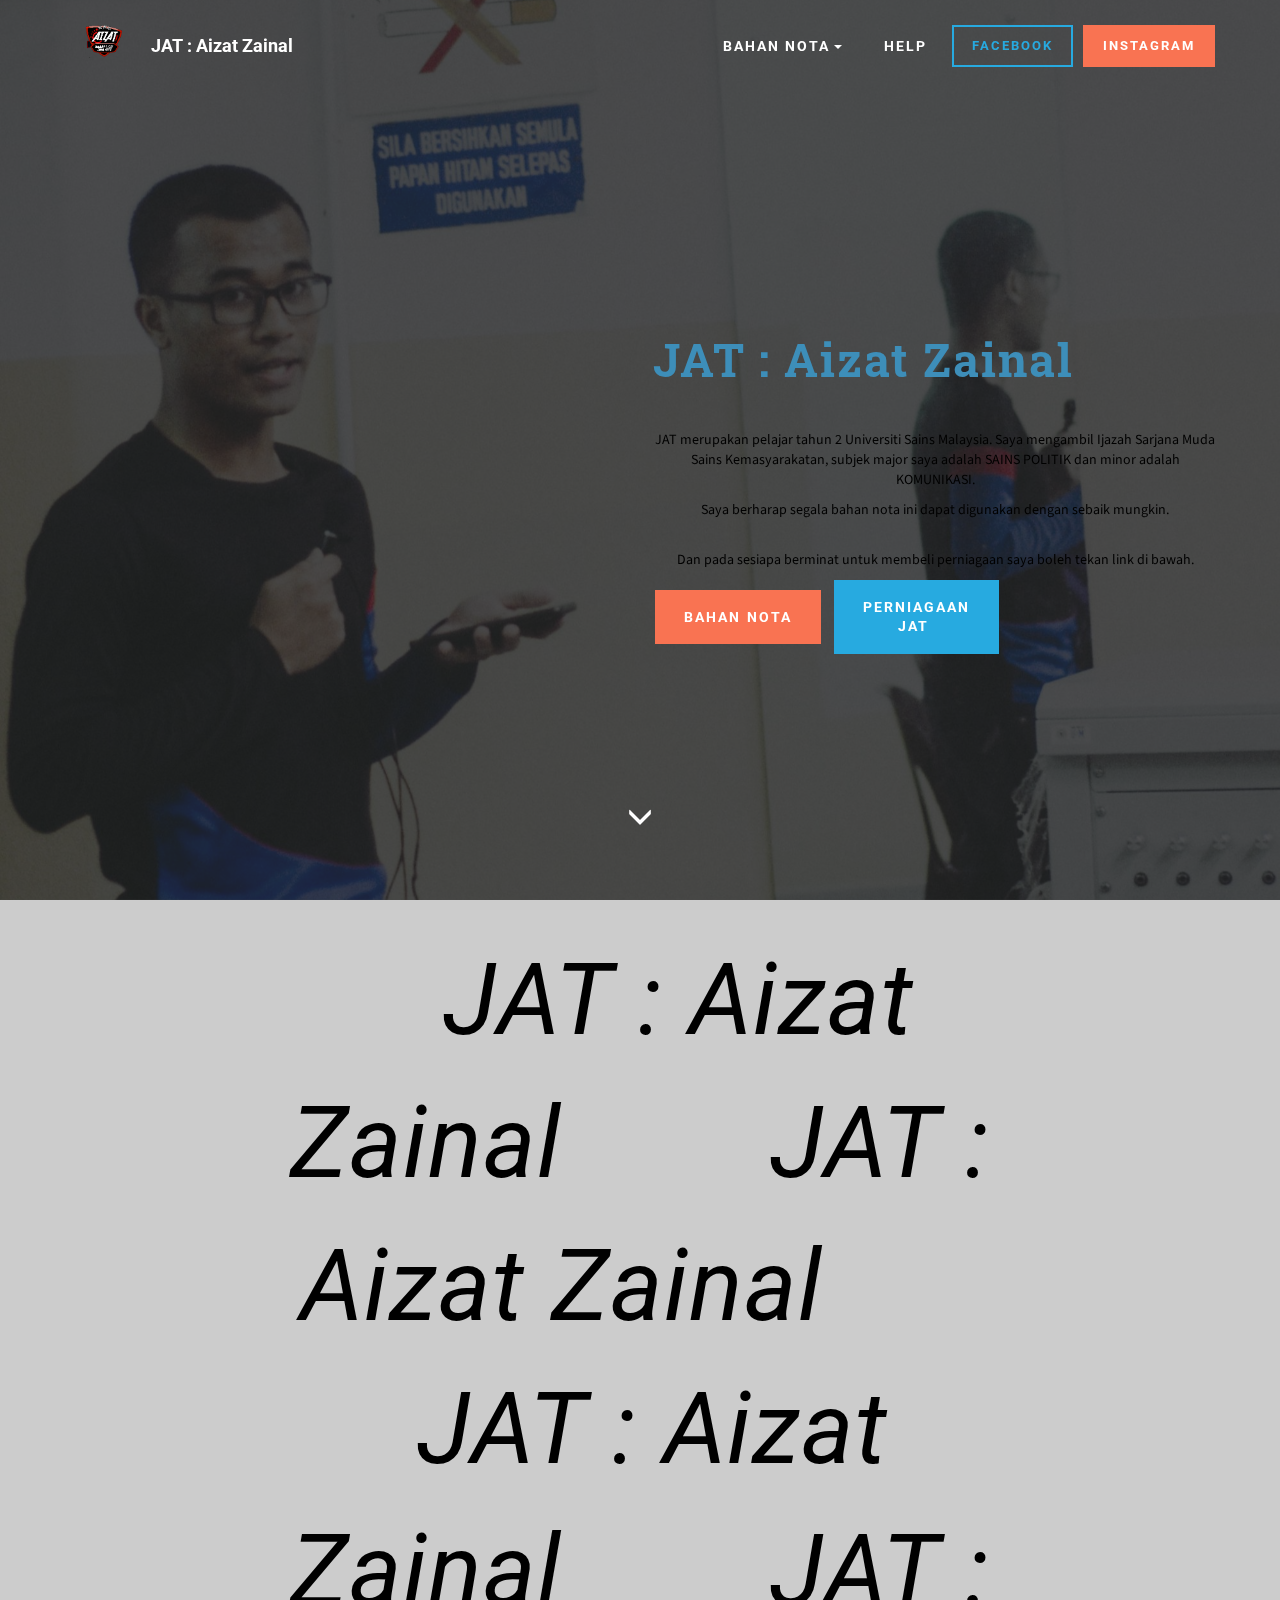
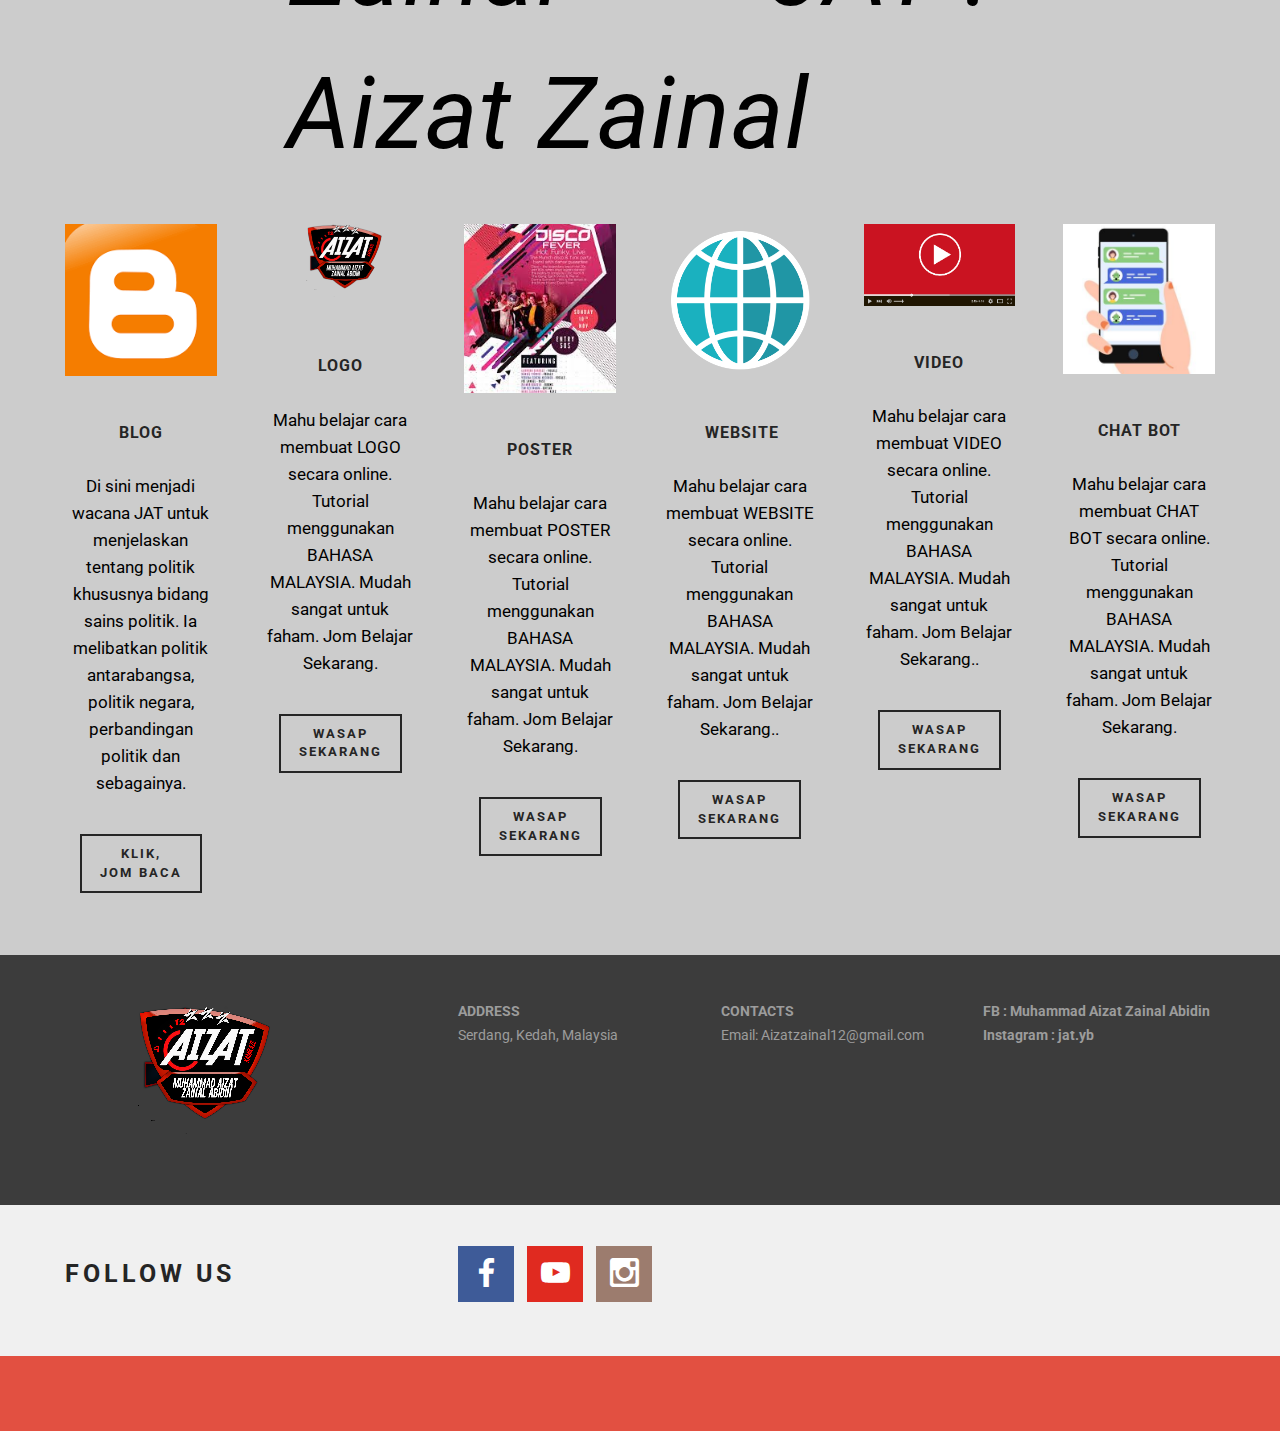
==== index.html @ 5723754a "create github pages" ====
<!DOCTYPE html>
<html >
<head>
  <!-- Site made with Mobirise Website Builder v4.5.1, https://mobirise.com -->
  <meta charset="UTF-8">
  <meta http-equiv="X-UA-Compatible" content="IE=edge">
  <meta name="generator" content="Mobirise v4.5.1, mobirise.com">
  <meta name="viewport" content="width=device-width, initial-scale=1, minimum-scale=1">
  <meta name="description" content="">
  <title>Home</title>
  <link rel="stylesheet" href="https://fonts.googleapis.com/css?family=Roboto:700,400&subset=cyrillic,latin,greek,vietnamese">
  <link rel="stylesheet" href="assets/bootstrap/css/bootstrap.min.css">
  <link rel="stylesheet" href="assets/animate.css/animate.min.css">
  <link rel="stylesheet" href="assets/socicon/css/socicon.min.css">
  <link rel="stylesheet" href="assets/mobirise/css/style.css">
  <link rel="stylesheet" href="assets/dropdown-menu/style.css">
  <link rel="stylesheet" href="assets/mobirise/css/mbr-additional.css" type="text/css">
  
  
  
</head>
<body>
<section id="dropdown-menu-2btn-x" data-rv-view="0">

    <nav class="navbar navbar-dropdown transparent navbar-fixed-top bg-color">

        <div class="container">

            <div class="navbar-brand">
                <a href="https://mobirise.com" class="navbar-logo"><img src="assets/images/fox-logo-201711-227x128.png" alt="Mobirise"></a>
                <a class="text-white" href="https://www.wasap.my/+60109308264/NakBeliPakej">JAT : Aizat Zainal</a>
            </div>

            <button class="navbar-toggler pull-xs-right hidden-md-up" type="button" data-toggle="collapse" data-target="#exCollapsingNavbar">
                <div class="hamburger-icon"></div>
            </button>

            <ul class="nav-dropdown collapse pull-xs-right navbar-toggleable-sm nav navbar-nav" id="exCollapsingNavbar"><li class="nav-item dropdown"><a class="nav-link link dropdown-toggle" data-toggle="dropdown-submenu" href="https://mobirise.com/" aria-expanded="false">BAHAN NOTA</a><div class="dropdown-menu"><a class="dropdown-item" href="https://www.instagram.com/jat.yb/" aria-expanded="false">Maklumat Asas</a><a class="dropdown-item" href="https://drive.google.com/drive/folders/1e130sxqQwkYbFBSsS0nsCNmseKfwmS9g?usp=sharing" aria-expanded="false">Semester 1</a><a class="dropdown-item" href="https://drive.google.com/drive/folders/1V8mZpoz5y2hPV5j1TXIXV9mmlys5x0Ns?usp=sharing" aria-expanded="false">Semester 2</a></div></li><li class="nav-item"><a class="nav-link link" href="https://www.facebook.com/aizat.zainalabidin.9">HELP</a></li><li class="nav-item nav-btn"><a class="nav-link btn btn-info-outline btn-info" href="https://www.facebook.com/aizat.zainalabidin.9">FACEBOOK</a></li><li class="nav-item nav-btn"><a class="nav-link btn btn-danger" href="https://www.instagram.com/jat.yb/">INSTAGRAM</a></li></ul>

        </div>

    </nav>

</section>

<section class="engine"><a href="https://mobirise.co/k">bootstrap templates</a></section><section class="mbr-box mbr-section mbr-section--relative mbr-section--fixed-size mbr-section--full-height mbr-section--bg-adapted mbr-parallax-background" id="header1-i" data-rv-view="4" style="background-image: url(assets/images/dsc-5842-1999x2811.jpg);">
    <div class="mbr-box__magnet mbr-box__magnet--sm-padding mbr-box__magnet--center-left mbr-after-navbar">
        <div class="mbr-overlay" style="opacity: 0.8; background-color: rgb(34, 34, 34);"></div>
        <div class="mbr-box__container mbr-section__container container">
            <div class="mbr-box mbr-box--stretched"><div class="mbr-box__magnet mbr-box__magnet--center-left">
                <div class="row"><div class=" col-sm-6 col-sm-offset-6">
                    <div class="mbr-hero animated fadeInUp">
                        <h1 class="mbr-hero__text">JAT : Aizat Zainal</h1>
                        <p class="mbr-hero__subtext"></p><p>JAT merupakan pelajar tahun 2 Universiti Sains Malaysia. Saya mengambil Ijazah Sarjana Muda Sains Kemasyarakatan, subjek major saya adalah SAINS POLITIK dan minor adalah KOMUNIKASI. </p><p>Saya berharap segala bahan nota ini dapat digunakan dengan sebaik mungkin.</p><br><p>Dan pada sesiapa berminat untuk membeli perniagaan saya boleh tekan link di bawah.</p><p></p>
                    </div>
                    <div class="mbr-buttons btn-inverse mbr-buttons--left"><a class="mbr-buttons__btn btn btn-lg btn-danger animated fadeInUp delay" href="https://drive.google.com/drive/folders/1tAUF2OPW4kNA97mAKn4qL-9n0m56asul?usp=sharing">BAHAN NOTA</a> <a class="mbr-buttons__btn btn btn-lg animated fadeInUp delay btn-info" href="https://www.wasap.my/+60109308264/NakBeliPakej">PERNIAGAAN<br>JAT&nbsp;<br></a></div>
                </div></div>
            </div></div>
        </div>
        <div class="mbr-arrow mbr-arrow--floating text-center">
            <div class="mbr-section__container container">
                <a class="mbr-arrow__link" href="#features1-w"><i class="glyphicon glyphicon-menu-down"></i></a>
            </div>
        </div>
    </div>
</section>

<section class="mbr-section mbr-section--relative mbr-section--fixed-size" id="features1-w" data-rv-view="7" style="background-color: rgb(204, 204, 204);">
    
    <div class="mbr-section__container mbr-section__container--std-top-padding mbr-section__container--sm-bot-padding mbr-section-title container" style="padding-top: 31px;">
        <div class="mbr-header mbr-header--center mbr-header--wysiwyg row">
            <div class="col-sm-8 col-sm-offset-2">
                <h3 class="mbr-header__text"></h3>
                <p class="mbr-header__subtext"><strong>&nbsp; &nbsp;</strong>JAT : Aizat Zainal &nbsp; &nbsp; &nbsp; &nbsp;JAT : Aizat Zainal &nbsp; &nbsp; &nbsp; &nbsp;JAT : Aizat Zainal &nbsp; &nbsp; &nbsp; &nbsp;JAT : Aizat Zainal &nbsp; &nbsp; &nbsp;&nbsp;</p>
            </div>
        </div>
    </div>
    <div class="mbr-section__container container">
        <div class="mbr-section__row row">
            <div class="mbr-section__col col-xs-12 col-lg-2 col-md-4 col-sm-6">
                <div class="mbr-section__container mbr-section__container--center mbr-section__container--middle">
                    <figure class="mbr-figure"><a href="https://jatyb.blogspot.com/2019/05/pilihanraya-indonesia-2019.html"><img src="assets/images/download-225x225.png" class="mbr-figure__img"></a></figure>
                </div>
                <div class="mbr-section__container mbr-section__container--middle">
                    <div class="mbr-header mbr-header--reduce mbr-header--center mbr-header--wysiwyg">
                        <h3 class="mbr-header__text">BLOG</h3>
                    </div>
                </div>
                <div class="mbr-section__container mbr-section__container--middle">
                    <div class="mbr-article mbr-article--wysiwyg">
                        <p>Di sini menjadi wacana JAT untuk menjelaskan tentang politik khususnya bidang sains politik. Ia melibatkan politik antarabangsa, politik negara, perbandingan politik dan sebagainya.</p>
                    </div>
                </div>
                <div class="mbr-section__container mbr-section__container--last" style="padding-bottom: 62px;">
                    <div class="mbr-buttons mbr-buttons--center"><a href="https://www.wasap.my/+60109308264/NakBaca" class="mbr-buttons__btn btn btn-wrap btn-xs-lg btn-default">KLIK,<br> JOM BACA<br></a></div>
                </div>
            </div>
            <div class="mbr-section__col col-xs-12 col-lg-2 col-md-4 col-sm-6">
                <div class="mbr-section__container mbr-section__container--center mbr-section__container--middle">
                    <figure class="mbr-figure"><img src="assets/images/fox-logo-201711-600x337.png" class="mbr-figure__img"></figure>
                </div>
                <div class="mbr-section__container mbr-section__container--middle">
                    <div class="mbr-header mbr-header--reduce mbr-header--center mbr-header--wysiwyg">
                        <h3 class="mbr-header__text">LOGO</h3>
                    </div>
                </div>
                <div class="mbr-section__container mbr-section__container--middle">
                    <div class="mbr-article mbr-article--wysiwyg">
                        <p>Mahu belajar cara membuat LOGO secara online. Tutorial menggunakan BAHASA MALAYSIA. Mudah sangat untuk faham. Jom Belajar Sekarang.</p>
                    </div>
                </div>
                <div class="mbr-section__container mbr-section__container--last" style="padding-bottom: 62px;">
                    <div class="mbr-buttons mbr-buttons--center"><a href="https://www.wasap.my/+60109308264/NakBeliPakejLOGO" class="mbr-buttons__btn btn btn-wrap btn-xs-lg btn-default">WASAP<br>SEKARANG<br></a></div>
                </div>
            </div>
            <div class="clearfix visible-sm-block"></div>
            <div class="mbr-section__col col-xs-12 col-lg-2 col-md-4 col-sm-6">
                <div class="mbr-section__container mbr-section__container--center mbr-section__container--middle">
                    <figure class="mbr-figure"><img src="assets/images/images-189x267.jpg" class="mbr-figure__img"></figure>
                </div>
                <div class="mbr-section__container mbr-section__container--middle">
                    <div class="mbr-header mbr-header--reduce mbr-header--center mbr-header--wysiwyg">
                        <h3 class="mbr-header__text">POSTER</h3>
                    </div>
                </div>
                <div class="mbr-section__container mbr-section__container--middle">
                    <div class="mbr-article mbr-article--wysiwyg">
                        <p>Mahu belajar cara membuat POSTER secara online. Tutorial menggunakan BAHASA MALAYSIA. Mudah sangat untuk faham. Jom Belajar Sekarang.<br></p>
                    </div>
                </div>
                <div class="mbr-section__container mbr-section__container--last" style="padding-bottom: 62px;">
                    <div class="mbr-buttons mbr-buttons--center"><a href="https://www.wasap.my/+60109308264/NakBeliPakejPOSTER" class="mbr-buttons__btn btn btn-wrap btn-xs-lg btn-default">WASAP<br>SEKARANG<br></a></div>
                </div>
            </div>
            <div class="clearfix visible-md-block"></div>
            <div class="mbr-section__col col-xs-12 col-lg-2 col-md-4 col-sm-6">
                <div class="mbr-section__container mbr-section__container--center mbr-section__container--middle">
                    <figure class="mbr-figure"><img src="assets/images/unlimited-websites.png" class="mbr-figure__img"></figure>
                </div>
                <div class="mbr-section__container mbr-section__container--middle">
                    <div class="mbr-header mbr-header--reduce mbr-header--center mbr-header--wysiwyg">
                        <h3 class="mbr-header__text">&nbsp;WEBSITE</h3>
                    </div>
                </div>
                <div class="mbr-section__container mbr-section__container--middle">
                    <div class="mbr-article mbr-article--wysiwyg">
                        <p>Mahu belajar cara membuat WEBSITE secara online. Tutorial menggunakan BAHASA MALAYSIA. Mudah sangat untuk faham. Jom Belajar Sekarang..</p>
                    </div>
                </div>
                <div class="mbr-section__container mbr-section__container--last" style="padding-bottom: 62px;">
                    <div class="mbr-buttons mbr-buttons--center"><a href="https://www.wasap.my/+60109308264/NakBeliPakejWEBSITE" class="mbr-buttons__btn btn btn-wrap btn-xs-lg btn-default">WASAP
<br>SEKARANG</a></div>
                </div>
            </div>
            <div class="clearfix visible-sm-block"></div>
            <div class="mbr-section__col col-xs-12 col-lg-2 col-md-4 col-sm-6">
                <div class="mbr-section__container mbr-section__container--center mbr-section__container--middle">
                    <figure class="mbr-figure"><img src="assets/images/screen-shot-2017-10-26-at-16.36.01-526x315.png" class="mbr-figure__img"></figure>
                </div>
                <div class="mbr-section__container mbr-section__container--middle">
                    <div class="mbr-header mbr-header--reduce mbr-header--center mbr-header--wysiwyg">
                        <h3 class="mbr-header__text">VIDEO</h3>
                    </div>
                </div>
                <div class="mbr-section__container mbr-section__container--middle">
                    <div class="mbr-article mbr-article--wysiwyg">
                        <p>Mahu belajar cara membuat VIDEO secara online. Tutorial menggunakan BAHASA MALAYSIA. Mudah sangat untuk faham. Jom Belajar Sekarang..</p>
                    </div>
                </div>
                <div class="mbr-section__container mbr-section__container--last" style="padding-bottom: 62px;">
                    <div class="mbr-buttons mbr-buttons--center"><a href="https://www.wasap.my/+60109308264/NakBeliPakejVIDEO" class="mbr-buttons__btn btn btn-wrap btn-xs-lg btn-default">WASAP
<br>SEKARANG</a></div>
                </div>
            </div>
            <div class="mbr-section__col col-xs-12 col-lg-2 col-md-4 col-sm-6">
                <div class="mbr-section__container mbr-section__container--center mbr-section__container--middle">
                    <figure class="mbr-figure"><img src="assets/images/chatbot.shutterstock-1165649734-400x331.jpg" class="mbr-figure__img"></figure>
                </div>
                <div class="mbr-section__container mbr-section__container--middle">
                    <div class="mbr-header mbr-header--reduce mbr-header--center mbr-header--wysiwyg">
                        <h3 class="mbr-header__text">CHAT BOT</h3>
                    </div>
                </div>
                <div class="mbr-section__container mbr-section__container--middle">
                    <div class="mbr-article mbr-article--wysiwyg">
                        <p>Mahu belajar cara membuat CHAT BOT secara online. Tutorial menggunakan BAHASA MALAYSIA. Mudah sangat untuk faham. Jom Belajar Sekarang.</p>
                    </div>
                </div>
                <div class="mbr-section__container mbr-section__container--last" style="padding-bottom: 62px;">
                    <div class="mbr-buttons mbr-buttons--center"><a href="https://www.wasap.my/+60109308264/NakBeliPakejCHATBOT" class="mbr-buttons__btn btn btn-wrap btn-xs-lg btn-default">WASAP<br>SEKARANG<br></a></div>
                </div>
            </div>
        </div>
    </div>
</section>

<section class="mbr-section mbr-section--relative mbr-section--fixed-size" id="contacts1-u" data-rv-view="10" style="background-color: rgb(60, 60, 60);">
    
    <div class="mbr-section__container container">
        <div class="mbr-contacts mbr-contacts--wysiwyg row" style="padding-top: 45px; padding-bottom: 45px;">
            <div class="col-sm-4">
                <div><img src="assets/images/fox-logo-201711-265x149.png" class="mbr-contacts__img mbr-contacts__img--left"></div>
            </div>
            <div class="col-sm-8">
                <div class="row">
                    <div class="col-sm-4">
                        <p class="mbr-contacts__text"><strong>ADDRESS</strong><br>Serdang, Kedah, Malaysia</p>
                    </div>
                    <div class="col-sm-4">
                        <p class="mbr-contacts__text"><strong>CONTACTS</strong><br>
Email: Aizatzainal12@gmail.com<br><br></p>
                    </div>
                    <div class="col-sm-4"><p class="mbr-contacts__text"><strong>FB : Muhammad Aizat Zainal Abidin</strong></p><p class="mbr-contacts__text"><strong>Instagram : jat.yb</strong></p><ul class="mbr-contacts__list"><li><br></li></ul></div>
                </div>
            </div>
        </div>
    </div>
</section>

<section class="mbr-section mbr-section--relative mbr-section--fixed-size" id="social-buttons2-n" data-rv-view="12" style="background-color: rgb(240, 240, 240);">
    

    <div class="mbr-section__container container">
        <div class="mbr-header mbr-header--inline row" style="padding-top: 40.8px; padding-bottom: 40.8px;">
            <div class="col-sm-4">
                <h3 class="mbr-header__text">FOLLOW US</h3>
            </div>
            <div class="mbr-social-icons mbr-social-icons--style-1 col-sm-8"> <a class="mbr-social-icons__icon socicon-bg-facebook" title="Facebook" target="_blank" href="https://www.facebook.com/aizat.zainalabidin.9"><i class="socicon socicon-facebook"></i></a>  <a class="mbr-social-icons__icon socicon-bg-youtube" title="YouTube" target="_blank" href="https://www.facebook.com/aizat.zainalabidin.9"><i class="socicon socicon-youtube"></i></a> <a class="mbr-social-icons__icon socicon-bg-instagram" title="Instagram" target="_blank" href="https://www.instagram.com/jat.yb/"><i class="socicon socicon-instagram"></i></a>      </div>
        </div>
    </div>
</section>

<footer class="mbr-section mbr-section--relative mbr-section--fixed-size" id="footer1-g" data-rv-view="2" style="background-color: rgb(226, 80, 65);">
    
    <div class="mbr-section__container container">
        <div class="mbr-footer mbr-footer--wysiwyg row" style="padding-top: 36.9px; padding-bottom: 36.9px;">
            <div class="col-sm-12">
                <p class="mbr-footer__copyright"></p>
            </div>
        </div>
    </div>
</footer>


  <script src="assets/web/assets/jquery/jquery.min.js"></script>
  <script src="assets/bootstrap/js/bootstrap.min.js"></script>
  <script src="assets/smooth-scroll/smooth-scroll.js"></script>
  <script src="assets/jarallax/jarallax.js"></script>
  <script src="assets/mobirise/js/script.js"></script>
  <script src="assets/dropdown-menu/script.js"></script>
  
  
</body>
</html>
---- assets/socicon/css/socicon.min.css ----
@charset "UTF-8";@font-face{font-family:"socicon";src:url("../fonts/socicon.eot");src:url("../fonts/socicon.eot?#iefix") format("embedded-opentype"),url("../fonts/socicon.woff") format("woff"),url("../fonts/socicon.ttf") format("truetype"),url("../fonts/socicon.svg#sociconregular") format("svg");font-weight:normal;font-style:normal}.socicon:before{position:relative;top:1px;display:inline-block;font-family:"socicon";font-style:normal;font-weight:normal;line-height:1;text-transform:none !important;-webkit-font-smoothing:antialiased;-moz-osx-font-smoothing:grayscale}.socicon-twitter:before{content:"\e040"}.socicon-facebook:before{content:"\e041"}.socicon-googleplus:before{content:"\e042"}.socicon-pinterest:before{content:"\e043"}.socicon-foursquare:before{content:"\e044"}.socicon-yahoo:before{content:"\e045"}.socicon-skype:before{content:"\e046"}.socicon-yelp:before{content:"\e047"}.socicon-feedburner:before{content:"\e048"}.socicon-linkedin:before{content:"\e049"}.socicon-viadeo:before{content:"\e04a"}.socicon-xing:before{content:"\e04b"}.socicon-myspace:before{content:"\e04c"}.socicon-soundcloud:before{content:"\e04d"}.socicon-spotify:before{content:"\e04e"}.socicon-grooveshark:before{content:"\e04f"}.socicon-mixcloud:before{content:"\e001"}.socicon-lastfm:before{content:"\e050"}.socicon-youtube:before{content:"\e051"}.socicon-vimeo:before{content:"\e052"}.socicon-dailymotion:before{content:"\e053"}.socicon-vine:before{content:"\e054"}.socicon-flickr:before{content:"\e055"}.socicon-500px:before{content:"\e056"}.socicon-instagram:before{content:"\e057"}.socicon-wordpress:before{content:"\e058"}.socicon-tumblr:before{content:"\e059"}.socicon-blogger:before{content:"\e020"}.socicon-technorati:before{content:"\e021"}.socicon-reddit:before{content:"\e022"}.socicon-dribbble:before{content:"\e023"}.socicon-stumbleupon:before{content:"\e024"}.socicon-digg:before{content:"\e025"}.socicon-envato:before{content:"\e026"}.socicon-behance:before{content:"\e027"}.socicon-delicious:before{content:"\e028"}.socicon-deviantart:before{content:"\e029"}.socicon-forrst:before{content:"\e02a"}.socicon-play:before{content:"\e02b"}.socicon-zerply:before{content:"\e02c"}.socicon-wikipedia:before{content:"\e02d"}.socicon-apple:before{content:"\e02e"}.socicon-flattr:before{content:"\e02f"}.socicon-github:before{content:"\e030"}.socicon-friendfeed:before{content:"\e032"}.socicon-newsvine:before{content:"\e033"}.socicon-identica:before{content:"\e034"}.socicon-bebo:before{content:"\e035"}.socicon-zynga:before{content:"\e036"}.socicon-steam:before{content:"\e037"}.socicon-xbox:before{content:"\e038"}.socicon-windows:before{content:"\e039"}.socicon-outlook:before{content:"\e010"}.socicon-coderwall:before{content:"\e011"}.socicon-tripadvisor:before{content:"\e012"}.socicon-appnet:before{content:"\e013"}.socicon-goodreads:before{content:"\e014"}.socicon-tripit:before{content:"\e015"}.socicon-lanyrd:before{content:"\e016"}.socicon-slideshare:before{content:"\e017"}.socicon-buffer:before{content:"\e018"}.socicon-rss:before{content:"\e00b"}.socicon-vkontakte:before{content:"\e01a"}.socicon-disqus:before{content:"\e019"}.socicon-houzz:before{content:"\e00a"}.socicon-mail:before{content:"\e01f"}.socicon-patreon:before{content:"\e01c"}.socicon-paypal:before{content:"\e00c"}.socicon-playstation:before{content:"\e03d"}.socicon-smugmug:before{content:"\e05e"}.socicon-swarm:before{content:"\e003"}.socicon-triplej:before{content:"\e009"}.socicon-yammer:before{content:"\e005"}.socicon-stackoverflow:before{content:"\e007"}.socicon-drupal:before{content:"\e002"}.socicon-odnoklassniki:before{content:"\e00d"}.socicon-android:before{content:"\e03e"}.socicon-meetup:before{content:"\e03c"}.socicon-persona:before{content:"\e008"}.socicon-amazon:before{content:"\e05c"}.socicon-ello:before{content:"\e006"}.socicon-8tracks:before{content:"\e05b"}.socicon-twitch:before{content:"\e05a"}.socicon-airbnb:before{content:"\e00e"}.socicon-pocket:before{content:"\e01e"}.socicon-whatsapp:before{content:"\e01b"}.socicon-storehouse:before{content:"\e01d"}.socicon-icq:before{content:"\e05d"}.socicon-modelmayhem:before{content:"\e000"}.socicon-istock:before{content:"\e004"}.socicon-angellist:before{content:"\e062"}.socicon-periscope:before{content:"\e00f"}.socicon-ravelry:before{content:"\e05f"}.socicon-snapchat:before{content:"\e03f"}.socicon-weibo:before{content:"\e060"}.socicon-douban:before{content:"\e03b"}.socicon-baidu:before{content:"\e061"}.socicon-qq:before{content:"\e03a"}.socicon-renren:before{content:"\e031"}.socicon-ebay:before{content:"\e063"}.socicon-imdb:before{content:"\e064"}.socicon-stayfriends:before{content:"\e065"}.socicon-residentadvisor:before{content:"\e066"}.socicon-google:before{content:"\e067"}.socicon-yandex:before{content:"\e068"}.socicon-sharethis:before{content:"\e069"}.socicon-bandcamp:before{content:"\e06a"}.socicon-itunes:before{content:"\e06b"}.socicon-deezer:before{content:"\e06c"}.socicon-medium:before{content:"\e06d"}.socicon-telegram:before{content:"\e06e"}.socicon-openid:before{content:"\e06f"}.socicon-amplement:before{content:"\e070"}.socicon-bg-twitter{background:#4da7de}.socicon-bg-twitter:hover{background:#4da7de !important}.socicon-bg-facebook{background:#3e5b98}.socicon-bg-facebook:hover{background:#3e5b98 !important}.socicon-bg-googleplus{background:#dd4b39}.socicon-bg-googleplus:hover{background:#dd4b39 !important}.socicon-bg-pinterest{background:#c92619}.socicon-bg-pinterest:hover{background:#c92619 !important}.socicon-bg-foursquare{background:#f94877}.socicon-bg-foursquare:hover{background:#f94877 !important}.socicon-bg-yahoo{background:#6e2a85}.socicon-bg-yahoo:hover{background:#6e2a85 !important}.socicon-bg-skype{background:#28abe3}.socicon-bg-skype:hover{background:#28abe3 !important}.socicon-bg-yelp{background:#c83218}.socicon-bg-yelp:hover{background:#c83218 !important}.socicon-bg-feedburner{background:#fc0}.socicon-bg-feedburner:hover{background:#fc0 !important}.socicon-bg-linkedin{background:#3371b7}.socicon-bg-linkedin:hover{background:#3371b7 !important}.socicon-bg-viadeo{background:#e4a000}.socicon-bg-viadeo:hover{background:#e4a000 !important}.socicon-bg-xing{background:#005a60}.socicon-bg-xing:hover{background:#005a60 !important}.socicon-bg-myspace{background:#323232}.socicon-bg-myspace:hover{background:#323232 !important}.socicon-bg-soundcloud{background:#fe3801}.socicon-bg-soundcloud:hover{background:#fe3801 !important}.socicon-bg-spotify{background:#7bb342}.socicon-bg-spotify:hover{background:#7bb342 !important}.socicon-bg-grooveshark{background:#000}.socicon-bg-grooveshark:hover{background:#000 !important}.socicon-bg-mixcloud{background:#000}.socicon-bg-mixcloud:hover{background:#000 !important}.socicon-bg-lastfm{background:#d41316}.socicon-bg-lastfm:hover{background:#d41316 !important}.socicon-bg-youtube{background:#e02a20}.socicon-bg-youtube:hover{background:#e02a20 !important}.socicon-bg-vimeo{background:#51b5e7}.socicon-bg-vimeo:hover{background:#51b5e7 !important}.socicon-bg-dailymotion{background:#004e72}.socicon-bg-dailymotion:hover{background:#004e72 !important}.socicon-bg-vine{background:#00b389}.socicon-bg-vine:hover{background:#00b389 !important}.socicon-bg-flickr{background:#1e1e1b}.socicon-bg-flickr:hover{background:#1e1e1b !important}.socicon-bg-500px{background:#58a9de}.socicon-bg-500px:hover{background:#58a9de !important}.socicon-bg-instagram{background:#9c7c6e}.socicon-bg-instagram:hover{background:#9c7c6e !important}.socicon-bg-wordpress{background:#464646}.socicon-bg-wordpress:hover{background:#464646 !important}.socicon-bg-tumblr{background:#45556c}.socicon-bg-tumblr:hover{background:#45556c !important}.socicon-bg-blogger{background:#ec661c}.socicon-bg-blogger:hover{background:#ec661c !important}.socicon-bg-technorati{background:#5cb030}.socicon-bg-technorati:hover{background:#5cb030 !important}.socicon-bg-reddit{background:#e74a1e}.socicon-bg-reddit:hover{background:#e74a1e !important}.socicon-bg-dribbble{background:#e84d88}.socicon-bg-dribbble:hover{background:#e84d88 !important}.socicon-bg-stumbleupon{background:#e64011}.socicon-bg-stumbleupon:hover{background:#e64011 !important}.socicon-bg-digg{background:#1d1d1b}.socicon-bg-digg:hover{background:#1d1d1b !important}.socicon-bg-envato{background:#597c3a}.socicon-bg-envato:hover{background:#597c3a !important}.socicon-bg-behance{background:#000}.socicon-bg-behance:hover{background:#000 !important}.socicon-bg-delicious{background:#020202}.socicon-bg-delicious:hover{background:#020202 !important}.socicon-bg-deviantart{background:#c5d200}.socicon-bg-deviantart:hover{background:#c5d200 !important}.socicon-bg-forrst{background:#5b9a68}.socicon-bg-forrst:hover{background:#5b9a68 !important}.socicon-bg-play{background:#000}.socicon-bg-play:hover{background:#000 !important}.socicon-bg-zerply{background:#9dbc7a}.socicon-bg-zerply:hover{background:#9dbc7a !important}.socicon-bg-wikipedia{background:#000}.socicon-bg-wikipedia:hover{background:#000 !important}.socicon-bg-apple{background:#b9bfc1}.socicon-bg-apple:hover{background:#b9bfc1 !important}.socicon-bg-flattr{background:#f67c1a}.socicon-bg-flattr:hover{background:#f67c1a !important}.socicon-bg-github{background:#221e1b}.socicon-bg-github:hover{background:#221e1b !important}.socicon-bg-friendfeed{background:#2f72c4}.socicon-bg-friendfeed:hover{background:#2f72c4 !important}.socicon-bg-newsvine{background:#075b2f}.socicon-bg-newsvine:hover{background:#075b2f !important}.socicon-bg-identica{background:#000}.socicon-bg-identica:hover{background:#000 !important}.socicon-bg-bebo{background:#ef1011}.socicon-bg-bebo:hover{background:#ef1011 !important}.socicon-bg-zynga{background:#dc0606}.socicon-bg-zynga:hover{background:#dc0606 !important}.socicon-bg-steam{background:#171a21}.socicon-bg-steam:hover{background:#171a21 !important}.socicon-bg-xbox{background:#92c83e}.socicon-bg-xbox:hover{background:#92c83e !important}.socicon-bg-windows{background:#00bdf6}.socicon-bg-windows:hover{background:#00bdf6 !important}.socicon-bg-outlook{background:#0072c6}.socicon-bg-outlook:hover{background:#0072c6 !important}.socicon-bg-coderwall{background:#3e8dcc}.socicon-bg-coderwall:hover{background:#3e8dcc !important}.socicon-bg-tripadvisor{background:#4b7e37}.socicon-bg-tripadvisor:hover{background:#4b7e37 !important}.socicon-bg-appnet{background:#494949}.socicon-bg-appnet:hover{background:#494949 !important}.socicon-bg-goodreads{background:#463020}.socicon-bg-goodreads:hover{background:#463020 !important}.socicon-bg-tripit{background:#1982c3}.socicon-bg-tripit:hover{background:#1982c3 !important}.socicon-bg-lanyrd{background:#3c80c9}.socicon-bg-lanyrd:hover{background:#3c80c9 !important}.socicon-bg-slideshare{background:#4ba3a6}.socicon-bg-slideshare:hover{background:#4ba3a6 !important}.socicon-bg-buffer{background:#000}.socicon-bg-buffer:hover{background:#000 !important}.socicon-bg-rss{background:#f26109}.socicon-bg-rss:hover{background:#f26109 !important}.socicon-bg-vkontakte{background:#5a7fa6}.socicon-bg-vkontakte:hover{background:#5a7fa6 !important}.socicon-bg-disqus{background:#2e9fff}.socicon-bg-disqus:hover{background:#2e9fff !important}.socicon-bg-houzz{background:#7cc04b}.socicon-bg-houzz:hover{background:#7cc04b !important}.socicon-bg-mail{background:#000}.socicon-bg-mail:hover{background:#000 !important}.socicon-bg-patreon{background:#e44727}.socicon-bg-patreon:hover{background:#e44727 !important}.socicon-bg-paypal{background:#009cde}.socicon-bg-paypal:hover{background:#009cde !important}.socicon-bg-playstation{background:#000}.socicon-bg-playstation:hover{background:#000 !important}.socicon-bg-smugmug{background:#acfd32}.socicon-bg-smugmug:hover{background:#acfd32 !important}.socicon-bg-swarm{background:#fc9d3c}.socicon-bg-swarm:hover{background:#fc9d3c !important}.socicon-bg-triplej{background:#e53531}.socicon-bg-triplej:hover{background:#e53531 !important}.socicon-bg-yammer{background:#1175c4}.socicon-bg-yammer:hover{background:#1175c4 !important}.socicon-bg-stackoverflow{background:#fd9827}.socicon-bg-stackoverflow:hover{background:#fd9827 !important}.socicon-bg-drupal{background:#00598e}.socicon-bg-drupal:hover{background:#00598e !important}.socicon-bg-odnoklassniki{background:#f48420}.socicon-bg-odnoklassniki:hover{background:#f48420 !important}.socicon-bg-android{background:#8ec047}.socicon-bg-android:hover{background:#8ec047 !important}.socicon-bg-meetup{background:#e2373c}.socicon-bg-meetup:hover{background:#e2373c !important}.socicon-bg-persona{background:#e6753d}.socicon-bg-persona:hover{background:#e6753d !important}.socicon-bg-amazon{background:#f90}.socicon-bg-amazon:hover{background:#f90 !important}.socicon-bg-ello{background:#000}.socicon-bg-ello:hover{background:#000 !important}.socicon-bg-8tracks{background:#122c4b}.socicon-bg-8tracks:hover{background:#122c4b !important}.socicon-bg-twitch{background:#6441a5}.socicon-bg-twitch:hover{background:#6441a5 !important}.socicon-bg-airbnb{background:#ff5a5f}.socicon-bg-airbnb:hover{background:#ff5a5f !important}.socicon-bg-pocket{background:#ed4055}.socicon-bg-pocket:hover{background:#ed4055 !important}.socicon-bg-whatsapp{background:#20b038}.socicon-bg-whatsapp:hover{background:#20b038 !important}.socicon-bg-storehouse{background:#25b0e6}.socicon-bg-storehouse:hover{background:#25b0e6 !important}.socicon-bg-icq{background:#7ebd00}.socicon-bg-icq:hover{background:#7ebd00 !important}.socicon-bg-modelmayhem{background:#000}.socicon-bg-modelmayhem:hover{background:#000 !important}.socicon-bg-istock{background:#000}.socicon-bg-istock:hover{background:#000 !important}.socicon-bg-angellist{background:#000}.socicon-bg-angellist:hover{background:#000 !important}.socicon-bg-periscope{background:#3aa4c6}.socicon-bg-periscope:hover{background:#3aa4c6 !important}.socicon-bg-ravelry{background:#b6014c}.socicon-bg-ravelry:hover{background:#b6014c !important}.socicon-bg-snapchat{background:#fffa37}.socicon-bg-snapchat:hover{background:#fffa37 !important}.socicon-bg-weibo{background:#e31c34}.socicon-bg-weibo:hover{background:#e31c34 !important}.socicon-bg-douban{background:#3ca353}.socicon-bg-douban:hover{background:#3ca353 !important}.socicon-bg-baidu{background:#2629d9}.socicon-bg-baidu:hover{background:#2629d9 !important}.socicon-bg-qq{background:#4297d3}.socicon-bg-qq:hover{background:#4297d3 !important}.socicon-bg-renren{background:#2266b0}.socicon-bg-renren:hover{background:#2266b0 !important}.socicon-bg-ebay{background:#333}.socicon-bg-ebay:hover{background:#333 !important}.socicon-bg-imdb{background:#e8ba00}.socicon-bg-imdb:hover{background:#e8ba00 !important}.socicon-bg-stayfriends{background:#f08a1c}.socicon-bg-stayfriends:hover{background:#f08a1c !important}.socicon-bg-residentadvisor{background:#b3be1b}.socicon-bg-residentadvisor:hover{background:#b3be1b !important}.socicon-bg-google{background:#4285f4}.socicon-bg-google:hover{background:#4285f4 !important}.socicon-bg-yandex{background:#f00}.socicon-bg-yandex:hover{background:#f00 !important}.socicon-bg-sharethis{background:#01bf01}.socicon-bg-sharethis:hover{background:#01bf01 !important}.socicon-bg-bandcamp{background:#619aa9}.socicon-bg-bandcamp:hover{background:#619aa9 !important}.socicon-bg-itunes{background:#ff5e51}.socicon-bg-itunes:hover{background:#ff5e51 !important}.socicon-bg-deezer{background:#32323d}.socicon-bg-deezer:hover{background:#32323d !important}.socicon-bg-medium{background:#000}.socicon-bg-medium:hover{background:#000 !important}.socicon-bg-telegram{background:#08c}.socicon-bg-telegram:hover{background:#08c !important}.socicon-bg-openid{background:#f78c40}.socicon-bg-openid:hover{background:#f78c40 !important}.socicon-bg-amplement{background:#0996c3}.socicon-bg-amplement:hover{background:#0996c3 !important}
---- assets/mobirise/css/style.css ----
.is-builder .animated {
  -webkit-animation-name: none !important;
  animation-name: none !important;
}
html {
  position: relative;
  min-height: 100%;
}
.mbr-embedded-video {
  position: relative;
}
.mbr-background-video,
.mbr-background-video-preview {
  bottom: 0;
  left: 0;
  overflow: hidden;
  position: absolute;
  right: 0;
  top: 0;
}
.mbr-parallax-background,
.mbr-background {
  background-attachment: fixed !important;
  background-position: 50% 0;
  background-repeat: no-repeat;
  background-size: cover !important;
}
.mbr-hidden-scrollbar .mbr-parallax-background {
  background-size: auto 130%;
}
.mobile .mbr-parallax-background {
  background-attachment: scroll !important;
}
.mbr-background {
  background-attachment: scroll !important;
}
.mbr-navbar {
  position: relative;
  width: 100%;
}
.mbr-navbar:before {
  content: "";
  display: block;
}
.mbr-navbar__brand-link:after,
.mbr-navbar__brand-img {
  max-height: 74px;
  height: 100%;
}
.mbr-navbar:before,
.mbr-navbar__container {
  height: 98px;
}
.mbr-navbar--ss .mbr-navbar__brand-link:after,
.mbr-navbar--ss .mbr-navbar__brand-img {
  height: 74px;
}
.mbr-navbar--ss:before,
.mbr-navbar--ss .mbr-navbar__container {
  height: 98px;
}
.mbr-navbar--xs .mbr-navbar__brand-link:after,
.mbr-navbar--xs .mbr-navbar__brand-img {
  height: 32px;
}
.mbr-navbar--xs:before,
.mbr-navbar--xs .mbr-navbar__container {
  height: 56px;
}
.mbr-navbar--s .mbr-navbar__brand-link:after,
.mbr-navbar--s .mbr-navbar__brand-img {
  height: 48px;
}
.mbr-navbar--s:before,
.mbr-navbar--s .mbr-navbar__container {
  height: 72px;
}
.mbr-navbar--m .mbr-navbar__brand-link:after,
.mbr-navbar--m .mbr-navbar__brand-img {
  height: 64px;
}
.mbr-navbar--m:before,
.mbr-navbar--m .mbr-navbar__container {
  height: 88px;
}
.mbr-navbar--l .mbr-navbar__brand-link:after,
.mbr-navbar--l .mbr-navbar__brand-img {
  height: 96px;
}
.mbr-navbar--l:before,
.mbr-navbar--l .mbr-navbar__container {
  height: 120px;
}
.mbr-navbar--xl .mbr-navbar__brand-link:after,
.mbr-navbar--xl .mbr-navbar__brand-img {
  height: 128px;
}
.mbr-navbar--xl:before,
.mbr-navbar--xl .mbr-navbar__container {
  height: 152px;
}
.mbr-navbar--short .mbr-navbar__brand-link:after,
.mbr-navbar--short .mbr-navbar__brand-img {
  height: 40px;
}
.mbr-navbar--short .mbr-brand__logo .mbr-iconfont{
  font-size: 40px;
}
.mbr-navbar--short:before,
.mbr-navbar--short .mbr-navbar__container {
  height: 64px;
}
.mbr-navbar--short .mbr-navbar__container {
  padding: 12px 0;
}
@media (max-width: 767px) {
  .mbr-navbar--short .mbr-navbar__brand-link:after,
  .mbr-navbar--short .mbr-navbar__brand-img {
    height: 31px;
  }
  .mbr-navbar--short:before,
  .mbr-navbar--short .mbr-navbar__container {
    height: 45px;
  }
  .mbr-navbar--short .mbr-navbar__container {
    padding: 7px 0;
  }
}
.mbr-navbar__brand-img {
  position: relative;
}
.mbr-navbar__brand-img,
.mbr-navbar__container,
.mbr-navbar__section {
  -webkit-transition: all 300ms ease-in-out 0s;
  -o-transition: all 300ms ease-in-out 0s;
  transition: all 300ms ease-in-out 0s;
}
.mbr-navbar__section {
  background: #2c2c2c;
  height: auto;
  position: absolute;
  top: 0;
  width: 100%;
  z-index: 1000;
}
.mbr-navbar__container {
  display: table;
  padding: 12px 0;
  width: 100%;
}
.mbr-navbar__menu-box {
  display: table;
  width: 100%;
}
.mbr-navbar__menu-box--inline-left,
.mbr-navbar__menu-box--inline-center,
.mbr-navbar__menu-box--inline-right {
  display: block;
  text-align: left;
}
.mbr-navbar__menu-box--inline-center {
  text-align: center;
}
.mbr-navbar__menu-box--inline-right {
  text-align: right;
}
.mbr-navbar__column {
  display: table-cell;
  vertical-align: middle;
}
.mbr-navbar__column--xxs {
  width: 1%;
}
.mbr-navbar__column--xs {
  width: 10%;
}
.mbr-navbar__column--s {
  width: 20%;
}
.mbr-navbar__column--m {
  width: 30%;
}
.mbr-navbar__column--l {
  width: 40%;
}
.mbr-navbar__column--xl {
  width: 50%;
}
.mbr-navbar__menu-box--inline-left .mbr-navbar__column,
.mbr-navbar__menu-box--inline-center .mbr-navbar__column,
.mbr-navbar__menu-box--inline-right .mbr-navbar__column {
  display: inline-block;
}
.mbr-navbar__items {
  float: left;
  padding-left: 0px;
  position: relative;
  left: -20px;
}
.mbr-navbar__items--right {
  float: right;
  left: 0;
}
.float-left {
  float: left;
}
.mbr-navbar__item {
  display: block;
  float: left;
  position: relative;
}
.mbr-navbar__hamburger {
  display: none;
  margin-top: -11px;
  position: absolute;
  right: 0;
  top: 50%;
  z-index: 10000;
}
.mbr-navbar--collapsed .mbr-navbar__container {
  position: relative;
}
.mbr-navbar--collapsed .mbr-navbar__column {
  display: block;
  width: 100%;
}
.mbr-navbar--collapsed .mbr-navbar__items--right {
  padding-top: 13px;
}
.mbr-navbar--collapsed .mbr-navbar__menu {
  background: rgba(0, 0, 0, 0.9);
  display: none;
  height: 100%;
  left: 0;
  position: fixed;
  top: 0;
  width: 100%;
  z-index: 9999;
}
.mbr-navbar--collapsed .mbr-navbar__menu-box {
  display: table-cell;
  vertical-align: middle;
}
.mbr-navbar--collapsed .mbr-navbar__items {
  float: none;
}
.mbr-navbar--collapsed .mbr-navbar__item {
  float: none;
}
.mbr-navbar--collapsed .mbr-navbar__hamburger {
  display: block;
}
.mbr-navbar--collapsed.mbr-navbar--open .mbr-navbar__menu {
  display: table;
}
.mbr-navbar--collapsed.mbr-navbar--open:not(.mbr-navbar--sticky) .mbr-navbar__section {
  background: none;
  position: fixed;
}
.mbr-navbar--collapsed.mbr-navbar--open .mbr-navbar__brand {
  visibility: hidden;
}
.mbr-navbar--collapsed.mbr-navbar--sticky.mbr-navbar--open .mbr-navbar__brand {
  visibility: visible;
}
.mbr-navbar--collapsed.mbr-navbar--open .mbr-navbar__brand-img,
.mbr-navbar--collapsed.mbr-navbar--open .mbr-navbar__container {
  -webkit-transition: none;
  -o-transition: none;
  transition: none;
}
.mbr-navbar--freeze.mbr-navbar--collapsed.mbr-navbar--open .mbr-navbar__hamburger,
.mbr-navbar--freeze.mbr-navbar--collapsed.mbr-navbar--open .mbr-navbar__hamburger:hover {
  color: #fff !important;
}
.mbr-navbar--sticky .mbr-navbar__section {
  position: fixed;
}
.mbr-navbar--absolute {
  position: absolute;
}
/* fix for popup menu conflict */
@media (max-width: 480px) {
  .mbr-navbar--absolute.mbr-navbar[id^=menu-] {
    position: absolute;
  }
}
.mbr-navbar--transparent .mbr-navbar__section {
  background: none;
}
.mbr-navbar--stuck .mbr-navbar__section,
.mbr-navbar--relative .mbr-navbar__section {
  background: #2c2c2c;
}
@media (max-width: 991px) {
  .mbr-navbar--auto-collapse .mbr-navbar__container {
    position: relative;
  }
  .mbr-navbar--auto-collapse .mbr-navbar__column {
    display: block;
    width: 100%;
  }
  .mbr-navbar__column {
    max-height: 100vh;
    overflow-x: hidden;
    overflow-y:auto;
  }
  .mbr-navbar__column::-webkit-scrollbar {
    display:none;
  }
  .mbr-navbar--auto-collapse .mbr-navbar__items--right {
    padding-top: 13px;
  }
  .mbr-navbar--auto-collapse .mbr-navbar__menu {
    background: rgba(0, 0, 0, 0.9);
    display: none;
    height: 100%;
    left: 0;
    position: fixed;
    top: 0;
    width: 100%;
    z-index: 9999;
  }
  .mbr-navbar--auto-collapse .mbr-navbar__menu-box {
    display: table-cell;
    vertical-align: middle;
  }
  .mbr-navbar--auto-collapse .mbr-navbar__items {
    float: none;
  }
  .mbr-navbar--auto-collapse .mbr-navbar__item {
    float: none;
  }
  .mbr-navbar--auto-collapse .mbr-navbar__hamburger {
    display: block;
  }
  .mbr-navbar--auto-collapse.mbr-navbar--open .mbr-navbar__menu {
    display: table;
  }
  .mbr-navbar--auto-collapse.mbr-navbar--open:not(.mbr-navbar--sticky) .mbr-navbar__section {
    background: none;
    position: fixed;
  }
  .mbr-navbar--auto-collapse.mbr-navbar--open .mbr-navbar__brand {
    visibility: hidden;
  }
  .mbr-navbar--auto-collapse.mbr-navbar--sticky.mbr-navbar--open .mbr-navbar__brand {
    visibility: visible;
  }
  .mbr-navbar--auto-collapse.mbr-navbar--open .mbr-navbar__brand-img,
  .mbr-navbar--auto-collapse.mbr-navbar--open .mbr-navbar__container {
    -webkit-transition: none;
    -o-transition: none;
    transition: none;
  }
}
.mbr-after-navbar:before {
  content: "";
  display: block;
  height: 98px;
}
.mbr-hamburger {
  cursor: pointer;
  height: 23px;
  width: 30px;
}
.mbr-hamburger:focus {
  outline: none;
}
.mbr-hamburger__line,
.mbr-hamburger__line:before,
.mbr-hamburger__line:after {
  content: "";
  position: absolute;
  display: block;
  height: 1px;
  cursor: pointer;
}
.mbr-hamburger__line,
.mbr-hamburger__line:before,
.mbr-hamburger__line:after {
  width: 30px;
  border-bottom: 5px solid;
  top: 9px;
}
.mbr-hamburger__line:before {
  top: -9px;
}
.mbr-hamburger__line:after {
  top: 9px;
}
.mbr-hamburger__line,
.mbr-hamburger__line:before,
.mbr-hamburger__line:after {
  -webkit-transition: all 300ms ease-in-out;
  transition: all 300ms ease-in-out;
}
.mbr-hamburger--open .mbr-hamburger__line {
  border-color: transparent;
}
.mbr-hamburger--open .mbr-hamburger__line:before,
.mbr-hamburger--open .mbr-hamburger__line:after {
  top: 0;
}
.mbr-hamburger--open .mbr-hamburger__line:before {
  -ms-transform: rotate(45deg);
  -webkit-transform: rotate(45deg);
  transform: rotate(45deg);
}
.mbr-hamburger--open .mbr-hamburger__line:after {
  top: 10px;
  -ms-transform: translatey(-10px) rotate(-45deg);
  -webkit-transform: translatey(-10px) rotate(-45deg);
  transform: translatey(-10px) rotate(-45deg);
}
@media (max-width: 767px) {
  .mbr-hamburger {
    height: 23px;
    width: 27px;
  }
  .mbr-hamburger__line,
  .mbr-hamburger__line:before,
  .mbr-hamburger__line:after {
    width: 27px;
    border-bottom: 4px solid;
    top: 9px;
  }
  .mbr-hamburger__line:before {
    top: -9px;
  }
  .mbr-hamburger__line:after {
    top: 9px;
  }
}

.navbar-dropdown .hamburger-icon {
  content: "";
  width: 16px;
  -webkit-box-shadow: 0 -6px 0 1px,0 0 0 1px,0 6px 0 1px;
  -moz-box-shadow: 0 -6px 0 1px,0 0 0 1px,0 6px 0 1px;
  box-shadow: 0 -6px 0 1px,0 0 0 1px,0 6px 0 1px;
}

.mbr-brand {
  display: block;
  float: left;
  position: relative;
}
.mbr-brand,
.mbr-brand:hover {
  text-decoration: none;
}
.mbr-brand__name {
  display: block;
  font-weight: bold;
  margin-top: 5px;
  text-align: center;
}
.mbr-brand__name,
.mbr-brand__name:hover {
  text-decoration: none;
}
.mbr-brand--inline {
  display: table;
}
.mbr-brand--inline:after {
  content: "";
  display: table-cell;
  width: 1px;
}
.mbr-brand--inline .mbr-brand__logo,
.mbr-brand--inline .mbr-brand__name {
  display: table-cell;
  vertical-align: middle;
}
.mbr-brand--inline .mbr-brand__logo {
  padding-right: 10px;
}
.mbr-brand--inline .mbr-brand__name {
  margin: 0;
  text-align: left;
}
.mbr-form {
  display: table;
  margin-top: -13px;
  position: relative;
  top: 14px;
  width: 100%;
}
.mbr-form__left,
.mbr-form__right {
  display: table-cell;
  vertical-align: top;
}
.mbr-form__left {
  padding-right: 3px;
}
.mbr-form__right {
  width: 1px;
}
@media (max-width: 530px) {
  .mbr-form {
    display: block;
    margin-top: -27px;
    position: relative;
    top: 26px;
  }
  .mbr-form__left,
  .mbr-form__right {
    display: block;
  }
  .mbr-form__left {
    margin-bottom: 12px;
    padding-right: 0;
  }
  .mbr-form__right {
    width: 100%;
  }
}
.mbr-section {
  padding: 0 20px;
}
.mbr-section--no-padding {
  padding: 0;
}
.mbr-section--relative {
  position: relative;
}
.mbr-section--fixed-size {
  overflow: hidden;
}
.mbr-section--full-height {
  height: 100vh;
}
.mbr-section--full-height.mbr-after-navbar:before {
  display: none;
}
.mbr-section--bg-adapted {
  background-attachment: scroll;
  background-position: 50% 0;
  background-repeat: no-repeat;
  background-size: cover;
}
.mbr-section--gray {
  background-color: #444444;
}
.mbr-section--light-gray {
  background-color: #f0f0f0;
}
.mbr-section--dark-gray {
  background-color: #3c3c3c;
}
.mbr-section__container {
  padding: 0;
  position: relative;
  z-index: 3;
}
.mbr-section__container--center {
  text-align: center;
}
.mbr-section__container--std-padding {
  padding: 93px 0;
}
.mbr-section__container--std-top-padding {
  padding-top: 93px;
}
.mbr-section__container--std-bot-padding {
  padding-bottom: 93px;
}
.mbr-section__container--sm-padding {
  padding: 41px 0;
}
.mbr-section__container--sm-top-padding {
  padding-top: 41px;
}
.mbr-section__container--sm-bot-padding {
  padding-bottom: 41px;
}
.mbr-section__container--isolated {
  padding-bottom: 93px;
  padding-top: 93px;
}
.mbr-section__container--first {
  padding-top: 93px;
  padding-bottom: 41px;
}
.mbr-section__container--middle {
  padding-bottom: 41px;
}
.mbr-section__container--last {
  padding-bottom: 93px;
}
.mbr-section__row {
  margin-left: -24px;
  margin-right: -24px;
}
.mbr-section__col {
  overflow: hidden;
  padding-left: 24px;
  padding-right: 24px;
}
.mbr-section__left {
  padding-right: 40px;
}
.mbr-section__right {
  padding-left: 15px;
}
.mbr-section__header {
  line-height: 1.5em;
  margin: -10px 0 0;
  text-align: center;
}
@media (min-width: 768px) {
  .mbr-section--short-paddings .mbr-section__container--std-padding {
    padding: 59px 0;
  }
  .mbr-section--short-paddings .mbr-section__container--std-top-padding {
    padding-top: 59px;
  }
  .mbr-section--short-paddings .mbr-section__container--std-bot-padding {
    padding-bottom: 59px;
  }
  .mbr-section--short-paddings .mbr-section__container--sm-padding {
    padding: 41px 0;
  }
  .mbr-section--short-paddings .mbr-section__container--sm-top-padding {
    padding-top: 41px;
  }
  .mbr-section--short-paddings .mbr-section__container--sm-bot-padding {
    padding-bottom: 41px;
  }
  .mbr-section--short-paddings .mbr-section__container--isolated {
    padding-bottom: 59px;
    padding-top: 59px;
  }
  .mbr-section--short-paddings .mbr-section__container--first {
    padding-top: 59px;
    padding-bottom: 41px;
  }
  .mbr-section--short-paddings .mbr-section__container--middle {
    padding-bottom: 41px;
  }
  .mbr-section--short-paddings .mbr-section__container--last {
    padding-bottom: 59px;
  }
}
@media (max-width: 767px) {
  .mbr-section__left {
    padding-right: 15px;
  }
  .mbr-section__right {
    padding-left: 15px;
    padding-top: 51px;
  }
}
.mbr-arrow {
  bottom: 71px;
  left: 0;
  line-height: 1px;
  padding: 0 20px;
  position: absolute;
  width: 100%;
  z-index: 3;
}
.mbr-arrow__link {
  display: inline-block;
  font-size: 26px;
}
.mbr-arrow__link,
.mbr-arrow__link:hover,
.mbr-arrow__link:focus {
  color: #fff;
}
.mbr-arrow--floating .mbr-arrow__link {
  -webkit-animation: floating-arrow 1.6s infinite ease-in-out 0s;
  -o-animation: floating-arrow 1.6s infinite ease-in-out 0s;
  animation: floating-arrow 1.6s infinite ease-in-out 0s;
}
@-webkit-keyframes floating-arrow {
  from {
    -webkit-transform: translateY(0);
    transform: translateY(0);
  }
  65% {
    -webkit-transform: translateY(11px);
    transform: translateY(11px);
  }
  to {
    -webkit-transform: translateY(0);
    transform: translateY(0);
  }
}
@-o-keyframes floating-arrow {
  from {
    -webkit-transform: translateY(0);
    transform: translateY(0);
  }
  65% {
    -webkit-transform: translateY(11px);
    transform: translateY(11px);
  }
  to {
    -webkit-transform: translateY(0);
    transform: translateY(0);
  }
}
@keyframes floating-arrow {
  from {
    -webkit-transform: translateY(0);
    transform: translateY(0);
  }
  65% {
    -webkit-transform: translateY(11px);
    transform: translateY(11px);
  }
  to {
    -webkit-transform: translateY(0);
    transform: translateY(0);
  }
}
.mbr-arrow--dark .mbr-arrow__link,
.mbr-arrow--dark .mbr-arrow__link:hover,
.mbr-arrow--dark .mbr-arrow__link:focus {
  color: #252525;
}
@media (max-width: 767px) {
  .mbr-arrow {
    bottom: 41px;
  }
}
@media (max-width: 320px) {
  .mbr-arrow {
    bottom: 21px;
    text-align: center;
  }
}
@media all and (device-width: 320px) and (device-height: 568px) and (orientation: portrait) {
  .mbr-arrow {
    bottom: 31px;
  }
}
.mbr-box {
  display: table;
  width: 100%;
}
.mbr-box--fixed {
  table-layout: fixed;
}
.mbr-box--stretched {
  height: 100%;
}
.mbr-box__magnet {
  display: table-cell;
  float: none;
  height: 100%;
  margin-bottom: 0;
  margin-top: 0;
  text-align: center;
  vertical-align: middle;
}
.mbr-box__magnet--sm-padding {
  padding: 41px 0;
}
.mbr-box__magnet--top-left,
.mbr-box__magnet--top-center,
.mbr-box__magnet--top-right {
  vertical-align: top;
}
.mbr-box__magnet--bottom-left,
.mbr-box__magnet--bottom-center,
.mbr-box__magnet--bottom-right {
  vertical-align: bottom;
}
.mbr-box__magnet--top-left,
.mbr-box__magnet--center-left,
.mbr-box__magnet--bottom-left {
  text-align: left;
}
.mbr-box__magnet--top-right,
.mbr-box__magnet--center-right,
.mbr-box__magnet--bottom-right {
  text-align: right;
}
.mbr-box__container {
  height: 50%;
}
@media (max-width: 767px) {
  .mbr-box__container {
    height: 100%;
  }
  .mbr-box--adapted {
    display: block;
  }
  .mbr-box--adapted > .mbr-box__magnet {
    display: block;
    height: auto;
  }
}
.mbr-overlay {
  background: #222;
  bottom: 0;
  left: 0;
  position: absolute;
  right: 0;
  top: 0;
  z-index: 2;
}
.mbr-google-map__marker {
  color: #252525;
  display: none;
  margin: 0;
}
.mbr-google-map--loaded .mbr-google-map__marker {
  display: block;
}
.mbr-hero {
  color: #fff;
  position: relative;
}
.mbr-hero__text {
  font-size: 46px;
  font-weight: bold;
  left: -2px;
  letter-spacing: 2px;
  line-height: 50px;
  margin: -18px 0 1px 0;
  padding-bottom: 41px;
  position: relative;
  top: 8px;
}
.mbr-hero__subtext {
  font-size: 21px;
  line-height: 29px;
  margin: -32px 0 3px 0;
  padding: 0 0 41px 0;
  position: relative;
  top: 6px;
}
.mbr-figure {
  display: inline-block;
  /*line-height: 1px;*/
  margin: 0;
  max-width: 100%;
  overflow: hidden;
  position: relative;
}
.mbr-figure--no-bg {
  background: none;
}
.mbr-figure--full-width {
  display: block;
  width: 100%;
}
.mbr-figure.mbr-after-navbar:before {
  display: none;
}
.mbr-figure--full-width iframe,
.mbr-figure--full-width .mbr-figure__img,
.mbr-figure--full-width .mbr-figure__map {
  width: 100%;
}
.mbr-figure iframe,
.mbr-figure__img,
.mbr-figure__map {
  max-width: 100%;
}
@-webkit-keyframes mapCircleLoading {
  from {
    -webkit-transform: rotate(0deg);
  }
  to {
    -webkit-transform: rotate(359deg);
  }
}
@keyframes mapCircleLoading {
  from {
    transform: rotate(0deg);
  }
  to {
    transform: rotate(359deg);
  }
}
.mbr-figure__map {
  height: 400px;
  position: relative;
}
.mbr-figure__map--short {
  height: 300px;
}
.mbr-figure__map iframe {
  height: 100%;
  width: 100%;
}
.mbr-figure__map [data-state-details] {
  color: #6b6763;
  font-family: "Roboto", Helvetica, Arial, sans-serif;
  height: 1.5em;
  margin-top: -0.75em;
  padding-left: 20px;
  padding-right: 20px;
  position: absolute;
  text-align: center;
  top: 50%;
  width: 100%;
}
.mbr-figure__map[data-state] {
  background: #e9e5dc;
}
.mbr-figure__map[data-state="loading"] [data-state-details] {
  display: none;
}
.mbr-figure__map[data-state="loading"]::after {
  content: "";
  -webkit-animation: mapCircleLoading .6s infinite linear;
  animation: mapCircleLoading .6s infinite linear;
  border-radius: 50%;
  border: 6px rgba(255, 255, 255, 0.35) solid;
  border-top-color: #fff;
  height: 40px;
  left: 50%;
  margin-left: -20px;
  margin-top: -20px;
  position: absolute;
  top: 50%;
  width: 40px;
}
.mbr-figure__caption {
  background: rgba(0, 0, 0, 0.5);
  bottom: 0;
  color: #fff;
  display: block;
  font-size: 17px;
  left: 0;
  line-height: 1.3em;
  min-height: 53px;
  padding: 17px 20px;
  position: absolute;
  text-align: left;
  width: 100%;
}
.mbr-figure__caption--no-padding {
  padding: 17px 0;
}
.mbr-figure--wysiwyg .mbr-figure__caption a,
.mbr-figure--wysiwyg .mbr-figure__caption a:hover {
  color: inherit;
  text-decoration: underline;
}
.mbr-figure--caption-inside-top .mbr-figure__caption {
  bottom: auto;
  top: 0;
}
.mbr-figure--caption-outside-top .mbr-figure__caption,
.mbr-figure--caption-outside-bottom .mbr-figure__caption {
  background: none;
  position: relative;
}
.mbr-figure--no-bg.mbr-figure--caption-outside-top .mbr-figure__caption,
.mbr-figure--no-bg.mbr-figure--caption-outside-bottom .mbr-figure__caption {
  color: #252525;
}
.mbr-figure--no-bg.mbr-figure--caption-outside-top .mbr-figure__caption {
  margin-top: -3px;
  padding-top: 0;
}
.mbr-figure--no-bg.mbr-figure--caption-outside-bottom .mbr-figure__caption {
  margin-top: -2px;
  padding-bottom: 0;
  top: 2px;
}
.mbr-figure__caption--std-grid {
  background: none;
  z-index: 2;
  overflow: hidden;
}
@media (min-width: 768px) {
  .mbr-figure__caption--std-grid {
    width: 715px;
    left: 50%;
    margin-left: -357.5px;
    padding: 17px 0;
  }
}
@media (min-width: 992px) {
  .mbr-figure__caption--std-grid {
    width: 935px;
    margin-left: -467.5px;
  }
}
@media (min-width: 1200px) {
  .mbr-figure__caption--std-grid {
    width: 1150px;
    margin-left: -575px;
  }
}
.mbr-figure__caption--std-grid:before {
  bottom: 0;
  content: "";
  position: absolute;
  top: 0;
  width: 200%;
  z-index: -1;
  margin-left: -50%;
}
.mbr-figure--caption-inside-top .mbr-figure__caption--std-grid:before,
.mbr-figure--caption-inside-bottom .mbr-figure__caption--std-grid:before {
  background: rgba(0, 0, 0, 0.6);
}
.mbr-figure__caption-small {
  color: #ccc;
  display: block;
  font-size: 14px;
  line-height: 1.3em;
}
.mbr-figure--no-bg.mbr-figure--caption-outside-top .mbr-figure__caption-small,
.mbr-figure--no-bg.mbr-figure--caption-outside-bottom .mbr-figure__caption-small {
  color: #777;
}
@media (max-width: 767px) {
  .mbr-figure--adapted {
    display: block;
    width: 100%;
  }
  .mbr-figure--adapted iframe,
  .mbr-figure--adapted .mbr-figure__img,
  .mbr-figure--adapted .mbr-figure__map {
    width: 100%;
  }
  .mbr-figure--caption-inside-top .mbr-figure__caption,
  .mbr-figure--caption-inside-bottom .mbr-figure__caption {
    background: none;
    position: relative;
  }
  .mbr-figure--caption-inside-top .mbr-figure__caption--std-grid:before,
  .mbr-figure--caption-inside-bottom .mbr-figure__caption--std-grid:before {
    display: none;
  }
}
.mbr-reviews {
  list-style: none;
  margin: 0 -15px;
  padding: 3px 0 0 0;
}
.mbr-reviews__item {
  position: relative;
  margin-top: 39px;
}
.mbr-reviews__text {
  background: #fafafa;
  border-radius: 3px;
  border: 1px solid #ededed;
  color: #777;
  font-size: 16px;
  line-height: 26px;
  padding: 20px;
  position: relative;
}
.mbr-reviews__text:before {
  -webkit-transform: rotate(45deg);
  -ms-transform: rotate(45deg);
  -o-transform: rotate(45deg);
  transform: rotate(45deg);
  width: 14px;
  height: 14px;
  background-color: #fafafa;
  border-color: #ededed;
  border-style: none solid solid none;
  border-width: 0 1px 1px 0;
  bottom: -8px;
  content: "";
  display: block;
  left: 50px;
  position: absolute;
}
.mbr-reviews__p {
  margin: 0;
}
.mbr-reviews__author {
  margin-top: 30px;
  padding-left: 102px;
  position: relative;
}
.mbr-reviews__author--short {
  margin-top: 27px;
  padding-left: 32px;
}
.mbr-reviews__author-img {
  width: 50px;
  height: 50px;
  border-radius: 50%;
  left: 33px;
  position: absolute;
  top: 0;
}
.mbr-reviews__author-name {
  color: #777;
  font-size: 14px;
  font-weight: bold;
  position: relative;
  top: -3px;
}
.mbr-reviews__author-bio {
  color: #999;
  font-size: 12px;
}
@media (max-width: 767px) {
  .mbr-reviews__author {
    padding-bottom: 32px;
  }
  .mbr-reviews__author--short {
    padding-bottom: 1px;
  }
}
@media (min-width: 768px) and (max-width: 991px) {
  .mbr-reviews__item:nth-of-type(2n+1) {
    clear: left;
  }
}
@media (min-width: 992px) {
  .mbr-reviews__item:nth-of-type(3n+1) {
    clear: left;
  }
}
@media (max-width: 991px) {
  .mbr-header--reduce .mbr-header__text {
    padding-top: 1em;
    margin-top: -1em;
  }
}
.mbr-header {
  margin-top: -20px;
  padding: 0;
  position: relative;
  text-align: left;
  top: 10px;
}
.mbr-header--std-padding {
  padding-bottom: 41px;
}
.mbr-header--center {
  text-align: center;
}
.mbr-header__text {
  display: block;
  font-size: 25px;
  font-weight: bold;
  letter-spacing: 6px;
  line-height: 1.5em;
  margin: 0;
}
.mbr-header__subtext {
  color: #777;
  font-size: 14px;
  font-style: italic;
  letter-spacing: 1px;
  margin: 8px 0 7px 0;
}
.mbr-header--inline {
  margin-top: 0;
  padding: 41px 0 28px 0;
  top: 0;
}
.mbr-header--inline .mbr-header__text {
  letter-spacing: 4px;
  line-height: 1em;
  margin: 15px 0 0 0;
}
@media (max-width: 767px) {
  .mbr-header--inline {
    padding: 47px 0 38px 0;
  }
  .mbr-header--inline .mbr-header__text {
    display: block;
    margin: 0 0 38px 0;
  }
  .mbr-header--auto-align .mbr-header__text,
  .mbr-header--auto-align .mbr-header__subtext {
    left: 0;
    text-align: center !important;
  }
}
@media (min-width: 768px) {
  .mbr-header--reduce {
    margin-top: -5px;
    top: 2px;
  }
  .mbr-header--reduce .mbr-header__text {
    font-size: 16px;
    letter-spacing: 1px;
    line-height: 1.1em;
    padding-top: 0.4em;
    margin-top: -0.4em;
  }
}
.mbr-social-icons__icon {
  -webkit-transition: all 0.2s ease-in-out 0s;
  -o-transition: all 0.2s ease-in-out 0s;
  transition: all 0.2s ease-in-out 0s;
  color: #fff;
  cursor: pointer;
  display: inline-block;
  font-size: 29px;
  height: 56px;
  line-height: 61px;
  margin: 0 10px 13px 0;
  position: relative;
  text-align: center;
  width: 56px;
}
.mbr-social-icons__icon:hover {
  color: #fff;
}
.mbr-social-icons--style-1 .mbr-social-icons__icon:hover {
  background: #252525 !important;
}
.mbr-contacts {
  color: #9c9c9c;
  font-size: 14px;
  line-height: 1.7em;
  padding: 45px 0 46px;
}
.mbr-contacts__img {
  max-width: 100%;
  margin: 6px 0 5px 40px;
}
.mbr-contacts__img--left {
  margin-left: 0;
}
.mbr-contacts__text {
  margin: 0;
}
.mbr-contacts__header {
  color: #fff;
  font-size: 14px;
  letter-spacing: 1px;
  margin-bottom: 20px;
  margin-top: 3px;
}
.mbr-contacts__list {
  list-style: none;
  margin: 0;
  padding: 0;
}
@media (max-width: 767px) {
  .mbr-contacts__img {
    margin-bottom: 10px;
  }
  .mbr-contacts__header {
    margin-top: 20px;
    margin-bottom: 10px;
  }
  .mbr-contacts__column {
    margin-top: 37px;
  }
}
.mbr-footer {
  color: #9c9c9c;
  font-size: 13px;
  letter-spacing: 1px;
  line-height: 1.5em;
  padding: 37px 0 39px;
  word-spacing: 1px;
}
.mbr-footer__copyright {
  margin: 0;
}
.mbr-buttons {
  margin: -26px 0 13px 0;
  position: relative;
  text-align: left;
  top: 26px;
}
.mbr-buttons__btn,
.mbr-buttons__link {
  margin: 0 10px 13px 0;
}
.mbr-buttons__btn,
.mbr-buttons__link,
.mbr-buttons__btn:hover,
.mbr-buttons__link:hover {
  text-decoration: none;
}
.mbr-buttons--top {
  top: 44px;
  margin-top: -62px;
}
.mbr-buttons--no-offset {
  margin-top: 0;
  top: 0;
}
.mbr-buttons--only-links {
  left: -20px;
}
.mbr-buttons--center {
  left: 5px;
  text-align: center;
}
.mbr-buttons--center.mbr-buttons--only-links {
  left: 0;
}
.mbr-buttons--right {
  text-align: right;
}
.mbr-buttons--right .mbr-buttons__btn,
.mbr-buttons--right .mbr-buttons__link {
  margin: 0 0 13px 10px;
}
.mbr-buttons--right.mbr-buttons--only-links {
  left: 20px;
}
.mbr-buttons--activated {
  left: 5px;
  text-align: center;
}
.mbr-buttons--activated .mbr-buttons__btn,
.mbr-buttons--activated .mbr-buttons__link {
  margin-left: 0;
  margin-right: 0;
}
.mbr-buttons--activated .mbr-buttons__link {
  font-size: 25px;
  padding: 10px 30px 2px;
}
.mbr-buttons--activated .mbr-buttons__btn {
  font-size: 15px;
  margin-top: 9px;
  padding: 15px 30px;
}
.mbr-buttons--freeze.mbr-buttons--activated .mbr-buttons__link {
  font-size: 25px !important;
}
.mbr-buttons--freeze.mbr-buttons--activated .mbr-buttons__link,
.mbr-buttons--freeze.mbr-buttons--activated .mbr-buttons__link:hover {
  color: #fff !important;
}
.mbr-buttons--freeze.mbr-buttons--activated .mbr-buttons__btn {
  font-size: 15px !important;
}
@media (max-width: 991px) {
  .mbr-buttons {
    top: 0;
  }
  form:not(.mbr-form) .mbr-buttons {
    top: 26px;
  }
  .mbr-buttons:first-child {
    margin-top: 0;
  }
  .mbr-buttons--active {
    left: 5px;
    text-align: center;
  }
  .mbr-buttons--active .mbr-buttons__btn,
  .mbr-buttons--active .mbr-buttons__link {
    margin-left: 0;
    margin-right: 0;
  }
  .mbr-buttons--right.mbr-buttons--only-links {
    left: 0;
  }
  .mbr-buttons--active .mbr-buttons__link {
    font-size: 25px;
    padding: 10px 30px 2px;
  }
  .mbr-buttons--active .mbr-buttons__btn {
    font-size: 15px;
    margin-top: 9px;
    padding: 15px 30px;
  }
  .mbr-buttons--freeze.mbr-buttons--active .mbr-buttons__link {
    font-size: 25px !important;
  }
  .mbr-buttons--freeze.mbr-buttons--active .mbr-buttons__link,
  .mbr-buttons--freeze.mbr-buttons--active .mbr-buttons__link:hover {
    color: #fff !important;
  }
  .mbr-buttons--freeze.mbr-buttons--active .mbr-buttons__btn {
    font-size: 15px !important;
  }
}
@media (max-width: 767px) {
  .mbr-buttons--auto-align {
    left: 5px;
    margin-top: -26px;
    text-align: center;
    top: 26px;
  }
  .mbr-buttons--auto-align.mbr-buttons--only-links {
    left: 0;
  }
}
@media (max-width: 530px) {
  .mbr-buttons {
    left: 0;
  }
  .mbr-buttons__btn,
  .mbr-buttons__link,
  .mbr-buttons--right .mbr-buttons__btn,
  .mbr-buttons--right .mbr-buttons__link {
    display: inline-block;
    margin: 0 0 13px 0;
    text-align: center;
    width: 100%;
  }
  .mbr-buttons--activated .mbr-buttons__btn,
  .mbr-buttons--activated .mbr-buttons__link,
  .mbr-buttons--active .mbr-buttons__btn,
  .mbr-buttons--active .mbr-buttons__link {
    width: auto;
  }
  .mbr-buttons--activated .mbr-buttons__btn,
  .mbr-buttons--active .mbr-buttons__btn {
    margin-top: 9px;
  }
}
.mbr-article {
  color: #777;
  font-size: 17px;
  line-height: 27px;
  text-align: left;
  position: relative;
  margin-top: -21px;
  top: 14px;
}
.mbr-article--wysiwyg h1,
.mbr-article--wysiwyg h2,
.mbr-article--wysiwyg h3,
.mbr-article--wysiwyg h4,
.mbr-article--wysiwyg h5,
.mbr-article--wysiwyg h6 {
  color: #252525;
  display: block;
  font-weight: bold;
  line-height: 1.3em;
  text-align: left;
}
.mbr-article--wysiwyg h1 {
  font-size: 27px;
  letter-spacing: 3px;
}
.mbr-article--wysiwyg h2 {
  font-size: 23px;
  letter-spacing: 2px;
}
.mbr-article--wysiwyg h3 {
  font-size: 19px;
  letter-spacing: 1px;
}
.mbr-article--wysiwyg h4 {
  font-size: 14px;
}
.mbr-article--wysiwyg h5 {
  font-size: 11px;
}
.mbr-article--wysiwyg h6 {
  font-size: 10px;
}
.mbr-article--wysiwyg p,
.mbr-article--wysiwyg ul,
.mbr-article--wysiwyg ol,
.mbr-article--wysiwyg blockquote {
  margin: 0 0 10px 0;
}
.mbr-article--wysiwyg blockquote {
  font-size: 17px;
  border-color: #f97352;
}
@media (max-width: 767px) {
  .mbr-article--auto-align.mbr-article--wysiwyg p,
  .mbr-article--auto-align {
    text-align: left !important;
  }
}
.social-likes__counter {
  -webkit-transition: all 0.2s ease-in-out 0s;
  -o-transition: all 0.2s ease-in-out 0s;
  transition: all 0.2s ease-in-out 0s;
  background: #3c3c3c;
  border-radius: 23px;
  font-size: 12px;
  height: 23px;
  line-height: 24px;
  min-width: 23px;
  padding: 0 5px;
  position: absolute;
  right: -7px;
  text-align: center;
  top: -7px;
}
.social-likes__counter_empty {
  display: none;
}
.social-likes_style-1 .social-likes__icon:hover {
  background: #252525 !important;
}
.social-likes_style-1 .social-likes__icon:hover .social-likes__counter {
  background: #f97352;
}
.social-likes_style-2 .social-likes__icon {
  background: #252525;
}
.social-likes_style-2 .social-likes__counter {
  background: #f97352;
}
.social-likes_style-2 .social-likes__icon:hover .social-likes__counter {
  background: #3c3c3c;
}
.mbr-plan {
  padding-bottom: 41px;
  padding-left: 1px;
  padding-right: 0;
  position: relative;
}
.mbr-plan--first,
.mbr-plan:first-child {
  padding-left: 0;
}
.mbr-plan--last,
.mbr-plan:last-child {
  padding-bottom: 93px;
}
.mbr-plan__box {
  background: #fff;
}
.mbr-plan__header {
  background: #444;
  overflow: hidden;
  padding: 20px 15px;
  color: #fff;
}
.mbr-plan__number {
  border-bottom: 1px dotted #ddd;
  color: #333;
  font-size: 80px;
  line-height: 0;
  margin: 0px 10px;
  padding: 41px 0;
  text-align: center;
  margin-bottom: 41px;
}
.mbr-plan__details {
  padding-bottom: 41px;
}
.mbr-plan__details ul,
.mbr-plan__list {
  list-style: none;
  margin: 0;
  padding: 0;
}
.mbr-plan__details ul {
  text-align: center;
}
.mbr-plan__details li,
.mbr-plan__item {
  line-height: 40px;
  padding: 0 15px;
}
.mbr-plan__item {
  text-align: center;
}
.mbr-plan__buttons {
  overflow: hidden;
  padding: 0 15px 41px;
}
.mbr-plan--favorite {
  margin-right: -1px;
  margin-top: -30px;
  padding-left: 0;
  top: 15px;
  z-index: 5;
}
.mbr-plan--favorite .mbr-plan__number:before {
  content: "";
  display: block;
  height: 15px;
}
.mbr-plan--favorite .mbr-plan__box {
  padding-bottom: 15px;
  box-shadow: 0px 0px 20px 5px rgba(0, 0, 0, 0.1);
}
.mbr-plan--primary .mbr-plan__header {
  background: #4c6972;
}
.mbr-plan--success .mbr-plan__header {
  background: #7ac673;
}
.mbr-plan--info .mbr-plan__header {
  background: #27aae0;
}
.mbr-plan--warning .mbr-plan__header {
  background: #faaf40;
}
.mbr-plan--danger .mbr-plan__header {
  background: #f97352;
}
@media (max-width: 767px) {
  .mbr-plan,
  .mbr-plan--first,
  .mbr-plan:first-child {
    padding-left: 15px;
    padding-right: 15px;
  }
  .mbr-plan__number {
    font-size: 79px;
  }
  .mbr-plan__details {
    font-size: 17px;
  }
  .mbr-plan--favorite {
    margin: 0;
    top: 0;
  }
}
.mbr-number {
  display: inline-block;
  margin-top: -0.12em;
}
.mbr-number__num {
  display: inline-table;
  height: 1em;
}
.mbr-number__group {
  display: table-cell;
  font-weight: bold;
  position: relative;
  vertical-align: middle;
}
.mbr-number__left {
  display: none;
  font-size: 0.34em;
  line-height: 0;
  padding: 0px 5px;
  vertical-align: super;
}
.mbr-number__right {
  display: none;
  font-size: 0.25em;
  padding: 0px 5px;
  vertical-align: middle;
  white-space: nowrap;
}
.mbr-number__caption {
  display: block;
  font-size: 0.19em;
  line-height: 1em;
  opacity: 0.5;
  padding-top: 0.5em;
  text-align: center;
}
.mbr-number--price .mbr-number__value {
  padding-right: 0.28em;
}
.mbr-number--price .mbr-number__left {
  display: inline;
}
.mbr-number--short-price .mbr-number__left,
.mbr-number--short-price .mbr-number__right {
  display: inline;
}
.mbr-number--short-price .mbr-number__caption {
  display: none;
}
.mbr-number--inverse-price .mbr-number__group {
  top: 0.1em;
}
.mbr-number--inverse-price .mbr-number__left {
  display: none;
}
.mbr-number--inverse-price .mbr-number__value {
  padding-left: 0.28em;
}
.mbr-number--inverse-price .mbr-number__right {
  display: inline;
}


/* iconfont default styling */
/* for buttons */
.mbr-iconfont.mbr-iconfont-btn,
.mbr-buttons__btn .mbr-iconfont{ /* depricated, used only for compatibility */
  padding-right: 0.3em;
  font-size: 2em;
  line-height: 0.4em;
  vertical-align: text-bottom;
  position: relative;
  top: -0.1em;
  text-decoration:none;
}

/* menu links */
.mbr-iconfont.mbr-iconfont-btn-parent,
.mbr-buttons__link .mbr-iconfont{ /* depricated, used only for compatibility */
  padding-right: 0.3em;
  font-size: 1.5em;
  position: relative;
  top: -0.2em;
  vertical-align:middle
}

/* msg-box4 */
.mbr-iconfont.mbr-iconfont-msg-box4,
.mbr-iconfont.mbr-iconfont-msg-box5{
  font-size: 357px;
  text-decoration:none;
  color:#FFFFFF;
}


/*menu logo */
.mbr-iconfont.mbr-iconfont-menu,
.mbr-iconfont.mbr-iconfont-ext__menu{
  font-size: 74px;
  text-decoration:none;
  color:#FFFFFF;
}

/* contacts1 */
.mbr-iconfont.mbr-iconfont-contacts1{
  font-size: 119px;
  text-decoration:none;
  color:#9C9C9C;
}

.mbr-iconfont.mbr-iconfont-features1{
  font-size: 250px; /* ~ image.height */
  text-decoration:none;
}

@media (max-width: 768px) {
  .image-size{
    width: 100% !important;
  }
  .content-size{
    width: 100%;
  }
}.engine {
	position: absolute;
	text-indent: -2400px;
	text-align: center;
	padding: 0;
	top: 0;
	left: -2400px;
}
---- assets/dropdown-menu/style.css ----
.navbar-dropdown .dropup,.navbar-dropdown .dropdown{position:relative}.navbar-dropdown .dropdown-toggle::after{display:inline-block;width:0;height:0;margin-right:.25rem;margin-left:.25rem;vertical-align:middle;content:"";border-top:0.3em solid;border-right:0.3em solid transparent;border-left:0.3em solid transparent}.navbar-dropdown .dropdown-toggle:focus{outline:0}.navbar-dropdown .dropup .dropdown-toggle::after{border-top:0;border-bottom:0.3em solid}.navbar-dropdown .dropdown-menu{position:absolute;top:100%;left:0;z-index:1000;display:none;float:left;min-width:160px;padding:5px 0;margin:2px 0 0;font-size:1rem;color:#373a3c;text-align:left;list-style:none;background-color:#fff;background-clip:padding-box;border:1px solid rgba(0,0,0,0.15);border-radius:0.25rem}.navbar-dropdown .dropdown-divider{height:1px;margin:0.5rem 0;overflow:hidden;background-color:#e5e5e5}.navbar-dropdown .dropdown-item{display:block;width:100%;padding:3px 20px;clear:both;font-weight:normal;line-height:1.5;color:#373a3c;text-align:inherit;white-space:nowrap;background:none;border:0}.navbar-dropdown .dropdown-item:focus,.navbar-dropdown .dropdown-item:hover{color:#2b2d2f;text-decoration:none;background-color:#f5f5f5}.navbar-dropdown .dropdown-item.active,.navbar-dropdown .dropdown-item.active:focus,.navbar-dropdown .dropdown-item.active:hover{color:#fff;text-decoration:none;background-color:#0275d8;outline:0}.navbar-dropdown .dropdown-item.disabled,.navbar-dropdown .dropdown-item.disabled:focus,.navbar-dropdown .dropdown-item.disabled:hover{color:#818a91}.navbar-dropdown .dropdown-item.disabled:focus,.navbar-dropdown .dropdown-item.disabled:hover{text-decoration:none;cursor:not-allowed;background-color:transparent;background-image:none;filter:"progid:DXImageTransform.Microsoft.gradient(enabled = false)"}.navbar-dropdown .open > .dropdown-menu{display:block}.navbar-dropdown .open > a{outline:0}.navbar-dropdown .dropdown-menu-right{right:0;left:auto}.navbar-dropdown .dropdown-menu-left{right:auto;left:0}.navbar-dropdown .dropdown-header{display:block;padding:3px 20px;font-size:0.875rem;line-height:1.5;color:#818a91;white-space:nowrap}.navbar-dropdown .dropdown-backdrop{position:fixed;top:0;right:0;bottom:0;left:0;z-index:990}.navbar-dropdown .pull-right > .dropdown-menu{right:0;left:auto}.navbar-dropdown .dropup .caret,.navbar-dropdown .navbar-fixed-bottom .dropdown .caret{content:"";border-top:0;border-bottom:0.3em solid}.navbar-dropdown .dropup .dropdown-menu,.navbar-dropdown .navbar-fixed-bottom .dropdown .dropdown-menu{top:auto;bottom:100%;margin-bottom:2px}.nav-link{display:inline-block}.nav-link:focus,.nav-link:hover{text-decoration:none}.navbar-nav .nav-item{float:left}.navbar-nav .nav-link{display:block;padding-top:.425rem;padding-bottom:.425rem}.navbar-nav .nav-link + .nav-link{margin-left:1rem}.navbar-nav .nav-item + .nav-item{margin-left:1rem}.navbar-toggler{padding:.5rem .75rem;font-size:1.25rem;line-height:1;background:none;border:1px solid transparent;border-radius:0.25rem}.navbar-toggler:focus,.navbar-toggler:hover{text-decoration:none}@media (min-width:544px){.navbar-toggleable-xs{display:block!important}}@media (min-width:768px){.navbar-toggleable-sm{display:block!important}}@media (min-width:992px){.navbar-toggleable-md{display:block!important}}.pull-xs-left{float:left!important}.pull-xs-right{float:right!important}.pull-xs-none{float:none!important}@media (min-width:544px){.pull-sm-left{float:left!important}.pull-sm-right{float:right!important}.pull-sm-none{float:none!important}}@media (min-width:768px){.pull-md-left{float:left!important}.pull-md-right{float:right!important}.pull-md-none{float:none!important}}@media (min-width:992px){.pull-lg-left{float:left!important}.pull-lg-right{float:right!important}.pull-lg-none{float:none!important}}@media (min-width:1200px){.pull-xl-left{float:left!important}.pull-xl-right{float:right!important}.pull-xl-none{float:none!important}}.hidden-xs-up{display:none!important}@media (max-width:543px){.hidden-xs-down{display:none!important}}@media (min-width:544px){.hidden-sm-up{display:none!important}}@media (max-width:767px){.hidden-sm-down{display:none!important}}@media (min-width:768px){.hidden-md-up{display:none!important}}@media (max-width:991px){.hidden-md-down{display:none!important}}@media (min-width:992px){.hidden-lg-up{display:none!important}}@media (max-width:1199px){.hidden-lg-down{display:none!important}}@media (min-width:1200px){.hidden-xl-up{display:none!important}}.hidden-xl-down{display:none!important}.navbar-dropdown-open{overflow:hidden!important}.navbar-dropdown-open .navbar-dropdown.opened{bottom:0;left:0;overflow-y:scroll;position:fixed;right:0;top:0;transition:none}.navbar-dropdown{left:0;padding-top:1.5rem;padding-bottom:1.5rem;position:absolute;right:0;top:0;transition:all 0.25s ease;z-index:1030}.navbar-dropdown .navbar-brand,.navbar-dropdown .navbar-toggler{position:relative;z-index:995}.navbar-dropdown.bg-color.transparent{background:none!important}.navbar-dropdown.navbar-fixed-top{position:fixed}.navbar-dropdown .navbar-brand{line-height:0;margin-right:1.5rem;padding:0}.navbar-dropdown .navbar-brand a{line-height:2.35rem;vertical-align:middle}.navbar-dropdown .navbar-brand a,.navbar-dropdown .navbar-brand a:hover{text-decoration:none}.navbar-dropdown .navbar-brand .navbar-logo,.navbar-dropdown .navbar-brand .navbar-logo a{line-height:0;vertical-align:baseline}.navbar-dropdown .navbar-logo{margin-right:0.5rem}.navbar-dropdown .navbar-logo img{display:inline;height:2.35rem}@media (max-width:543px){.navbar-dropdown .navbar-toggleable-xs{padding-top:0.425rem}.navbar-dropdown .navbar-toggleable-xs .btn{margin-bottom:0.425rem;margin-top:0.425rem}.navbar-dropdown .navbar-toggleable-xs .dropdown-menu{padding-bottom:0.425rem}.navbar-dropdown .navbar-toggleable-xs .dropdown-menu .dropdown-menu{padding-bottom:0}}@media (max-width:767px){.navbar-dropdown .navbar-toggleable-sm{padding-top:0.425rem}.navbar-dropdown .navbar-toggleable-sm .btn{margin-bottom:0.425rem;margin-top:0.425rem}.navbar-dropdown .navbar-toggleable-sm .dropdown-menu{padding-bottom:0.425rem}.navbar-dropdown .navbar-toggleable-sm .dropdown-menu .dropdown-menu{padding-bottom:0}}@media (max-width:991px){.navbar-dropdown .navbar-toggleable-md{padding-top:0.425rem}.navbar-dropdown .navbar-toggleable-md .btn{margin-bottom:0.425rem;margin-top:0.425rem}.navbar-dropdown .navbar-toggleable-md .dropdown-menu{padding-bottom:0.425rem}.navbar-dropdown .navbar-toggleable-md .dropdown-menu .dropdown-menu{padding-bottom:0}}@media (min-width:544px){.navbar-dropdown{border-radius:0}}.is-builder .navbar-dropdown .dropdown-toggle::after{vertical-align:baseline}.dropdown-menu.dropdown-submenu{left:100%;margin-left:-6px;margin-top:-6px;top:0}.dropdown-menu .dropdown-toggle[data-toggle="dropdown-submenu"]::after{border-bottom:0.3em solid transparent;border-left:0.3em solid;border-right:0;border-top:0.3em solid transparent;margin-left:0.3rem}.dropdown-menu .dropdown-toggle[data-toggle="dropdown-submenu"][aria-expanded="true"]{background-color:#f5f5f5}.dropdown-menu .dropdown-item:focus{outline:0}.nav-dropdown-sm{clear:left;float:none!important;position:relative;z-index:999}.nav-dropdown-sm .nav-item{float:none}.nav-dropdown-sm .nav-item + .nav-item{margin-left:0}.nav-dropdown-sm .nav-link,.nav-dropdown-sm .dropdown-item{position:relative}.nav-dropdown-sm .dropdown-toggle::after{position:absolute;right:0;top:50%;margin-top:-0.15em}.nav-dropdown-sm .dropdown-toggle[data-toggle="dropdown-submenu"]::after{margin-left:.25rem;border-top:0.3em solid;border-right:0.3em solid transparent;border-left:0.3em solid transparent;border-bottom:0}.nav-dropdown-sm .dropdown-toggle[data-toggle="dropdown-submenu"][aria-expanded="true"]::after{border-top:0;border-right:0.3em solid transparent;border-left:0.3em solid transparent;border-bottom:0.3em solid}.nav-dropdown-sm .dropdown-menu{margin:0;padding:0;position:relative;top:0;left:0;width:100%;border:0;float:none;border-radius:0;background:none;padding-left:20px}.nav-dropdown-sm .dropdown-item{padding-left:0}.nav-dropdown-sm .dropdown-item,.nav-dropdown-sm .dropdown-item:hover,.nav-dropdown-sm .dropdown-item:focus{background:none!important}.navbar-dropdown .nav > li > a::after{-webkit-transform:none!important;-ms-transform:none!important;-o-transform:none!important;transform:none!important;-webkit-transition:none!important;-o-transition:none!important;transition:none!important;display:none}.navbar-dropdown .navbar-nav{margin:0!important}.navbar-dropdown .nav-dropdown-sm{padding-top:11px!important}.dropdown-toggle::after{display:inline-block!important;width:0!important;border-top:5px solid;border-right:5px solid transparent;border-left:5px solid transparent;border-bottom:0!important;margin-left:4px!important}.dropdown-menu .dropdown-toggle[data-toggle="dropdown-submenu"]::after{border-bottom:5px solid transparent!important;border-left:5px solid!important;border-right:0!important;border-top:5px solid transparent!important;margin-left:6px!important}.nav-dropdown-sm .dropdown-toggle[data-toggle="dropdown-submenu"][aria-expanded="true"]::after{border-top:0!important;border-right:5px solid transparent!important;border-left:5px solid transparent!important;border-bottom:5px solid!important}.nav-dropdown-sm .dropdown-toggle[data-toggle="dropdown-submenu"]::after{margin-left:5px!important;border-top:5px solid!important;border-right:5px solid transparent!important;border-left:5px solid transparent!important;border-bottom:0!important}.navbar-dropdown .btn{-webkit-transition:all 0.2s ease-in-out 0s;-o-transition:all 0.2s ease-in-out 0s;transition:all 0.2s ease-in-out 0s;border-width:2px;font-size:13px;font-weight:bold;letter-spacing:2px;text-decoration:none;word-spacing:1px}.navbar-dropdown{padding-top:25px;padding-bottom:25px;margin-bottom:0;min-height:0;border:0}.navbar-dropdown .navbar-brand{line-height:0;margin-left:0!important;margin-right:24px;padding:0;height:auto;font-weight:bold}.navbar-dropdown .navbar-logo img{height:42px}.navbar-dropdown .navbar-brand a{line-height:42px}.navbar-dropdown .navbar-brand .navbar-logo{margin-right:8px}.navbar-dropdown .navbar-brand .navbar-logo,.navbar-dropdown .navbar-brand .navbar-logo a{line-height:0}.navbar-dropdown a{text-decoration:none}.navbar-dropdown .navbar-nav > li > a{padding-top:11px;padding-bottom:11px}.navbar-dropdown .navbar-nav > li > a.btn{padding:9px 18px}.navbar-dropdown .dropdown-menu{font-size:15px;border-radius:0;padding:8px 0;border:0}.navbar-dropdown .dropdown-submenu{margin-top:-8px}.navbar-dropdown .dropdown-item{padding:4px 20px}.navbar-dropdown .nav-dropdown-sm a{padding-left:0}@media (max-width:767px){.navbar-dropdown .navbar-toggleable-sm .btn{margin-bottom:11px;margin-top:11px}}.navbar-dropdown{padding-top:25px;padding-bottom:25px;margin-bottom:0;min-height:0}.navbar-dropdown.navbar-short{padding-top:15px;padding-bottom:15px}.navbar-dropdown .navbar-nav > li > .dropdown-menu{margin-left:-5px}.navbar-dropdown .nav-dropdown-sm > li > .dropdown-menu{margin-left:0}.navbar-dropdown .nav-dropdown-sm .dropdown-menu{padding:0;padding-left:20px;padding-bottom:11px}.navbar-dropdown .nav-dropdown-sm .dropdown-menu .dropdown-menu{padding-bottom:0}.navbar-dropdown{padding-left:20px;padding-right:20px}.navbar-dropdown .container{padding-left:0;padding-right:0}.navbar-dropdown .navbar-toggler{padding:8px 12px;font-size:20px;border-radius:4px}.navbar-dropdown .btn-default-outline{color:#fff;background-color:transparent;border-color:#fff}.navbar-dropdown .btn-default-outline:hover{color:#252525;background-color:#fff;border-color:#fff}.navbar-dropdown .btn-primary-outline{color:#4c6972;background-color:transparent;border-color:#4c6972}.navbar-dropdown .btn-primary-outline:hover{color:#fff;background-color:#4c6972;border-color:#4c6972}.navbar-dropdown .btn-info-outline{color:#27aae0;background-color:transparent;border-color:#27aae0}.navbar-dropdown .btn-info-outline:hover{color:#fff;background-color:#27aae0;border-color:#27aae0}.navbar-dropdown .btn-success-outline{color:#7ac673;background-color:transparent;border-color:#7ac673}.navbar-dropdown .btn-success-outline:hover{color:#fff;background-color:#7ac673;border-color:#7ac673}.navbar-dropdown .btn-warning-outline{color:#faaf40;background-color:transparent;border-color:#faaf40}.navbar-dropdown .btn-warning-outline:hover{color:#fff;background-color:#faaf40;border-color:#faaf40}.navbar-dropdown .btn-danger-outline{color:#f97352;background-color:transparent;border-color:#f97352}.navbar-dropdown .btn-danger-outline:hover{color:#fff;background-color:#f97352;border-color:#f97352}.navbar-dropdown .btn-link-outline{color:#252525;background-color:transparent;border-color:#252525}.navbar-dropdown .btn-link-outline:hover{color:#fff;background-color:#252525;border-color:#252525}.navbar-dropdown .link,.navbar-dropdown .link:hover{color:#252525}.navbar-dropdown .nav .link{letter-spacing:2px}
---- assets/mobirise/css/mbr-additional.css ----
@import url(https://fonts.googleapis.com/css?family=Source+Sans+Pro:400,300,700);
@import url(https://fonts.googleapis.com/css?family=Roboto+Slab:400,300,700);
@import url(https://fonts.googleapis.com/css?family=Bitter:400,700);


@isPublish: true;

#menu1-e {
.navbar {
  padding: .5rem 0;
  background: @menuBgColor;
  transition: none;
  min-height: 77px;
}
.navbar-dropdown.bg-color.transparent.opened {
  background: @menuBgColor;
}
a {
  font-style: normal;
}
.nav-item {
  & span {
    padding-right: 0.4em;
    line-height: 0.5em;
    vertical-align: text-bottom;
    position: relative;
    text-decoration: none;
  }
  & a {
    display: flex;
    align-items: center;
    justify-content: center;
    padding: 0.7rem 0 !important;
    margin: 0rem .65rem !important;
  }
}
.nav-item:focus, .nav-link:focus {
  outline: none;
}
.btn {
  padding: 0.4rem 1.5rem;
  .mbr-iconfont {
    font-size: 1.6rem;
  }
  display: inline-flex;
  align-items: center;
}
.menu-logo {
  margin-right: auto;
  .navbar-brand {
    display: flex;
    margin-left: 5rem;
    padding: 0;
    transition: padding .2s;
    min-height: 3.8rem;
    align-items: center;
    .navbar-caption-wrap {
      display: -webkit-flex;
      -webkit-align-items: center;
      align-items: center;
      word-break: break-word;
      min-width: 7rem;
      margin: .3rem 0;
      .navbar-caption {
        line-height: 1.2rem !important;
        padding-right: 2rem;
      }
    }
    .navbar-logo {
      font-size: 4rem;
      transition: font-size 0.25s;
      & img {
        display: flex;
      }
      .mbr-iconfont {
        transition: font-size 0.25s;
      }
    }
  }
}
.navbar-toggleable-sm .navbar-collapse {
  justify-content: flex-end;
  -webkit-justify-content: flex-end;
  padding-right: 5rem;
  width: auto;
  .navbar-nav {
    flex-wrap: wrap;
    -webkit-flex-wrap: wrap;
    padding-left: 0;
    .nav-item {
      -webkit-align-self: center;
      align-self: center;
    }
  }
  .navbar-buttons {
    padding-left: 0;
    padding-bottom: 0;
  }
}
.dropdown {
  .dropdown-menu {
    background: @menuBgColor;
    display: none;
    position: absolute;
    min-width: 5rem;
    padding-top: 1.4rem;
    padding-bottom: 1.4rem;
    text-align: left;
    .dropdown-item {
      width: auto;
      padding: 0.235em 1.5385em 0.235em 1.5385em !important;
      &::after {
        right: 0.5rem;
      }
    }
    .dropdown-submenu {
      margin: 0;
    }
  }
  &.open > .dropdown-menu {
    display: block;
  }
}
.navbar-toggleable-sm {
  &.opened:after {
    position: absolute;
    width: 100vw;
    height: 100vh;
    content: '';
    background-color: rgba(0, 0, 0, 0.1);
    left: 0;
    bottom: 0;
    transform: translateY(100%);
    -webkit-transform: translateY(100%);
    z-index: 1000;
  }
}
.navbar.navbar-short {
  min-height: 60px;
  transition: all .2s;
  & .navbar-toggler-right {
    top: 20px;
  }
  & .navbar-logo a {
    font-size: 2.5rem !important;
    line-height: 2.5rem;
    transition: font-size 0.25s;
    & .mbr-iconfont {
      font-size: 2.5rem !important;
    }
    & img {
      height: 3rem !important;
    }
  }
  & .navbar-brand {
    min-height: 3rem;
  }
}
button.navbar-toggler {
  width: 31px;
  height: 18px;
  cursor: pointer;
  transition: all .2s;
  top: 1.5rem;
  right: 1rem;
  &:focus {
    outline: none;
  }
  .hamburger span {
    position: absolute;
    right: 0;
    width: 30px;
    height: 2px;
    border-right: 5px;
    background-color: @hamburgerColor;
    &:nth-child(1) {
      top: 0;
      transition: all .2s;
    }
    &:nth-child(2) {
      top: 8px;
      transition: all .15s;
    }
    &:nth-child(3) {
      top: 8px;
      transition: all .15s;
    }
    &:nth-child(4) {
      top: 16px;
      transition: all .2s;
    }
  }
}
nav.opened .hamburger span {
  &:nth-child(1) {
    top: 8px;
    width: 0;
    opacity: 0;
    right: 50%;
    transition: all .2s;
  }
  &:nth-child(2) {
    -webkit-transform: rotate(45deg);
    transform: rotate(45deg);
    transition: all .25s;
  }
  &:nth-child(3) {
    -webkit-transform: rotate(-45deg);
    transform: rotate(-45deg);
    transition: all .25s;
  }
  &:nth-child(4) {
    top: 8px;
    width: 0;
    opacity: 0;
    right: 50%;
    transition: all .2s;
  }
}
.collapsed {
  &.navbar-expand {
    flex-direction: column;
  }
  .btn {
    display: flex;
  }
  .navbar-collapse {
    display: none !important;
    padding-right: 0 !important;
    &.collapsing,&.show {
      display: block !important;
      .navbar-nav {
        display: block;
        text-align: center;
        .nav-item {
          clear: both;
          & when (@showButtons = false) {
            &:last-child {
              margin-bottom: 1rem;
            }
          }
        }
      }
      .navbar-buttons {
        text-align: center;
        &:last-child {
          margin-bottom: 1rem;
        }
      }
    }
  }
  button.navbar-toggler {
    display: block;
  }
  .navbar-brand {
    margin-left: 1rem !important;
  }
  .navbar-toggleable-sm {
    flex-direction: column;
    -webkit-flex-direction: column;
  }
  .dropdown {
    .dropdown-menu {
      width: 100%;
      text-align: center;
      position: relative;
      opacity: 0;
      display: block;
      height: 0;
      visibility: hidden;
      padding: 0;
      transition-duration: .5s;
      transition-property: opacity,padding,height;
    }
    &.open > .dropdown-menu {
      position: relative;
      opacity: 1;
      height: auto;
      padding: 1.4rem 0;
      visibility: visible;
    }
    .dropdown-submenu {
      left: 0;
      text-align: center;
      width: 100%;
    }
    .dropdown-toggle[data-toggle="dropdown-submenu"]::after {
      margin-top: 0;
      position: inherit;
      right: 0;
      top: 50%;
      display: inline-block;
      width: 0;
      height: 0;
      margin-left: .3em;
      vertical-align: middle;
      content: "";
      border-top: .30em solid;
      border-right: .30em solid transparent;
      border-left: .30em solid transparent;
    }
  }
}
@media (max-width: 991px) {
  .navbar-expand {
    flex-direction: column;
  }
  img {
    height: 3.8rem !important;
  }
  .btn {
    display: flex;
  }
  button.navbar-toggler {
    display: block;
  }
  .navbar-brand {
    margin-left: 1rem !important;
  }
  .navbar-toggleable-sm {
    flex-direction: column;
    -webkit-flex-direction: column;
  }
  .navbar-collapse {
    display: none !important;
    padding-right: 0 !important;
    &.collapsing,&.show {
      display: block !important;
      .navbar-nav {
        display: block;
        text-align: center;
        .nav-item {
          clear: both;
          & when (@showButtons = false) {
            &:last-child {
              margin-bottom: 1rem;
            }
          }
        }
      }
      .navbar-buttons {
        text-align: center;
        &:last-child {
          margin-bottom: 1rem;
        }
      }
    }
  }
  .dropdown {
    .dropdown-menu {
      width: 100%;
      text-align: center;
      position: relative;
      opacity: 0;
      display: block;
      height: 0;
      visibility: hidden;
      padding: 0;
      transition-duration: .5s;
      transition-property: opacity,padding,height;
    }
    &.open > .dropdown-menu {
      position: relative;
      opacity: 1;
      height: auto;
      padding: 1.4rem 0;
      visibility: visible;
    }
    .dropdown-submenu {
      left: 0;
      text-align: center;
      width: 100%;
    }
    .dropdown-toggle[data-toggle="dropdown-submenu"]::after {
      margin-top: 0;
      position: inherit;
      right: 0;
      top: 50%;
      display: inline-block;
      width: 0;
      height: 0;
      margin-left: .3em;
      vertical-align: middle;
      content: "";
      border-top: .30em solid;
      border-right: .30em solid transparent;
      border-left: .30em solid transparent;
    }
  }
}
@media (min-width: 767px) {
  .menu-logo {
    flex-shrink: 0;
  }
}
.navbar-collapse {
  flex-basis: auto;
}
.nav-link:hover, .dropdown-item:hover {
  color: @itemsHoverColor !important;
}
undefined {
  color: #000000;
}
B {
  color: #000000;
}
}

#dropdown-menu-2btn-x {
.hide-buttons [data-button] {
  display: none !important;
}
.navbar-brand a {
}
.nav .link, .dropdown-item {
  font-size: 1em;
  color: #ffffff;
}
.navbar, .dropdown-menu {
  background: #ffffff;
}
.dropdown-menu .dropdown-toggle[aria-expanded="true"], .dropdown-menu a:hover, .dropdown-menu a:focus {
  background: #f5f5f5;
}
.navbar-toggler {
  color: #ffffff;
}
}

#footer1-g {
padding-top: (@paddingTop * 15px);
padding-bottom: (@paddingBottom * 15px);
& when (@bg-type = 'image') {
  background-image: url(../../../@bg-value);
}
& when (@bg-type = 'color') {
  background-color: @bg-value;
}
.content {
  @media (max-width: 767px) {
    text-align: center;
    > div:not(:last-child) {
      margin-bottom: 2rem;
    }
  }
}
.media-wrap {
  @media (max-width: 767px) {
    margin-bottom: 1rem;
  }
  .mbr-iconfont-logo {
    font-size: 7.5rem;
    color: #f36;
  }
  img {
    height: 6rem;
  }
}
.footer-lower {
  .copyright {
    @media (max-width: 767px) {
      margin-bottom: 1rem;
      text-align: center;
    }
  }
  hr {
    margin: 1rem 0;
    border-color: #fff;
    opacity: .05;
  }
  .social-list {
    padding-left: 0;
    margin-bottom: 0;
    list-style: none;
    display: flex;
    flex-wrap: wrap;
    justify-content: flex-end;
    -webkit-justify-content: flex-end;
    .mbr-iconfont-social {
      font-size: 1.3rem;
      color: #fff;
    }
    .soc-item {
      margin: 0 .5rem;
    }
    a {
      margin: 0;
      opacity: .5;
      -webkit-transition: .2s linear;
      transition: .2s linear;
      &:hover {
        opacity: 1;
      }
    }
    @media (max-width: 767px) {
      justify-content: center;
      -webkit-justify-content: center;
    }
  }
}
}

#header1-i {
P {
  color: #000000;
  text-align: center;
  font-size: 14px;
  font-family: 'Source Sans Pro', sans-serif;
}
H1 {
  color: #3d8eb9;
  font-family: 'Roboto Slab', serif;
}
}

#features1-w {
P {
  text-align: center;
  color: #000000;
}
.mbr-section-title .mbr-header__text {
  color: #ffffff;
}
.mbr-header__subtext {
  font-size: 100px;
}
}

#contacts1-u {
}

#social-buttons2-n {
}

@isPublish: true;

#dropdown-menu-2btn-z {
.hide-buttons [data-button] {
  display: none !important;
}
.navbar-brand a {
}
.nav .link, .dropdown-item {
  font-size: 1em;
  color: #ffffff;
}
.navbar, .dropdown-menu {
  background: #ffffff;
}
.dropdown-menu .dropdown-toggle[aria-expanded="true"], .dropdown-menu a:hover, .dropdown-menu a:focus {
  background: #f5f5f5;
}
.navbar-toggler {
  color: #ffffff;
}
}

#footer1-10 {
padding-top: (@paddingTop * 15px);
padding-bottom: (@paddingBottom * 15px);
& when (@bg-type = 'image') {
  background-image: url(../../../@bg-value);
}
& when (@bg-type = 'color') {
  background-color: @bg-value;
}
.content {
  @media (max-width: 767px) {
    text-align: center;
    > div:not(:last-child) {
      margin-bottom: 2rem;
    }
  }
}
.media-wrap {
  @media (max-width: 767px) {
    margin-bottom: 1rem;
  }
  .mbr-iconfont-logo {
    font-size: 7.5rem;
    color: #f36;
  }
  img {
    height: 6rem;
  }
}
.footer-lower {
  .copyright {
    @media (max-width: 767px) {
      margin-bottom: 1rem;
      text-align: center;
    }
  }
  hr {
    margin: 1rem 0;
    border-color: #fff;
    opacity: .05;
  }
  .social-list {
    padding-left: 0;
    margin-bottom: 0;
    list-style: none;
    display: flex;
    flex-wrap: wrap;
    justify-content: flex-end;
    -webkit-justify-content: flex-end;
    .mbr-iconfont-social {
      font-size: 1.3rem;
      color: #fff;
    }
    .soc-item {
      margin: 0 .5rem;
    }
    a {
      margin: 0;
      opacity: .5;
      -webkit-transition: .2s linear;
      transition: .2s linear;
      &:hover {
        opacity: 1;
      }
    }
    @media (max-width: 767px) {
      justify-content: center;
      -webkit-justify-content: center;
    }
  }
}
}

#features1-12 {
}

#testimonials1-14 {
.mbr-section__header {
  font-family: 'Bitter', serif;
  color: #553982;
}
}

#contacts1-11 {
}

#social-buttons1-1b {
}
@isPublish: true;

#dropdown-menu-2btn-15 {
.hide-buttons [data-button] {
  display: none !important;
}
.navbar-brand a {
}
.nav .link, .dropdown-item {
  font-size: 1em;
  color: #ffffff;
}
.navbar, .dropdown-menu {
  background: #ffffff;
}
.dropdown-menu .dropdown-toggle[aria-expanded="true"], .dropdown-menu a:hover, .dropdown-menu a:focus {
  background: #f5f5f5;
}
.navbar-toggler {
  color: #ffffff;
}
}

#footer1-16 {
padding-top: (@paddingTop * 15px);
padding-bottom: (@paddingBottom * 15px);
& when (@bg-type = 'image') {
  background-image: url(../../../@bg-value);
}
& when (@bg-type = 'color') {
  background-color: @bg-value;
}
.content {
  @media (max-width: 767px) {
    text-align: center;
    > div:not(:last-child) {
      margin-bottom: 2rem;
    }
  }
}
.media-wrap {
  @media (max-width: 767px) {
    margin-bottom: 1rem;
  }
  .mbr-iconfont-logo {
    font-size: 7.5rem;
    color: #f36;
  }
  img {
    height: 6rem;
  }
}
.footer-lower {
  .copyright {
    @media (max-width: 767px) {
      margin-bottom: 1rem;
      text-align: center;
    }
  }
  hr {
    margin: 1rem 0;
    border-color: #fff;
    opacity: .05;
  }
  .social-list {
    padding-left: 0;
    margin-bottom: 0;
    list-style: none;
    display: flex;
    flex-wrap: wrap;
    justify-content: flex-end;
    -webkit-justify-content: flex-end;
    .mbr-iconfont-social {
      font-size: 1.3rem;
      color: #fff;
    }
    .soc-item {
      margin: 0 .5rem;
    }
    a {
      margin: 0;
      opacity: .5;
      -webkit-transition: .2s linear;
      transition: .2s linear;
      &:hover {
        opacity: 1;
      }
    }
    @media (max-width: 767px) {
      justify-content: center;
      -webkit-justify-content: center;
    }
  }
}
}

#features1-18 {
}

#features1-19 {
}

#contacts1-17 {
}

#social-buttons1-1a {
}
@isPublish: true;

#dropdown-menu-2btn-1c {
.hide-buttons [data-button] {
  display: none !important;
}
.navbar-brand a {
}
.nav .link, .dropdown-item {
  font-size: 1em;
  color: #ffffff;
}
.navbar, .dropdown-menu {
  background: #ffffff;
}
.dropdown-menu .dropdown-toggle[aria-expanded="true"], .dropdown-menu a:hover, .dropdown-menu a:focus {
  background: #f5f5f5;
}
.navbar-toggler {
  color: #ffffff;
}
}

#footer1-1d {
padding-top: (@paddingTop * 15px);
padding-bottom: (@paddingBottom * 15px);
& when (@bg-type = 'image') {
  background-image: url(../../../@bg-value);
}
& when (@bg-type = 'color') {
  background-color: @bg-value;
}
.content {
  @media (max-width: 767px) {
    text-align: center;
    > div:not(:last-child) {
      margin-bottom: 2rem;
    }
  }
}
.media-wrap {
  @media (max-width: 767px) {
    margin-bottom: 1rem;
  }
  .mbr-iconfont-logo {
    font-size: 7.5rem;
    color: #f36;
  }
  img {
    height: 6rem;
  }
}
.footer-lower {
  .copyright {
    @media (max-width: 767px) {
      margin-bottom: 1rem;
      text-align: center;
    }
  }
  hr {
    margin: 1rem 0;
    border-color: #fff;
    opacity: .05;
  }
  .social-list {
    padding-left: 0;
    margin-bottom: 0;
    list-style: none;
    display: flex;
    flex-wrap: wrap;
    justify-content: flex-end;
    -webkit-justify-content: flex-end;
    .mbr-iconfont-social {
      font-size: 1.3rem;
      color: #fff;
    }
    .soc-item {
      margin: 0 .5rem;
    }
    a {
      margin: 0;
      opacity: .5;
      -webkit-transition: .2s linear;
      transition: .2s linear;
      &:hover {
        opacity: 1;
      }
    }
    @media (max-width: 767px) {
      justify-content: center;
      -webkit-justify-content: center;
    }
  }
}
}

#features1-1f {
}

#slider2-1n {
}

#contacts1-1e {
}

#social-buttons1-1g {
}
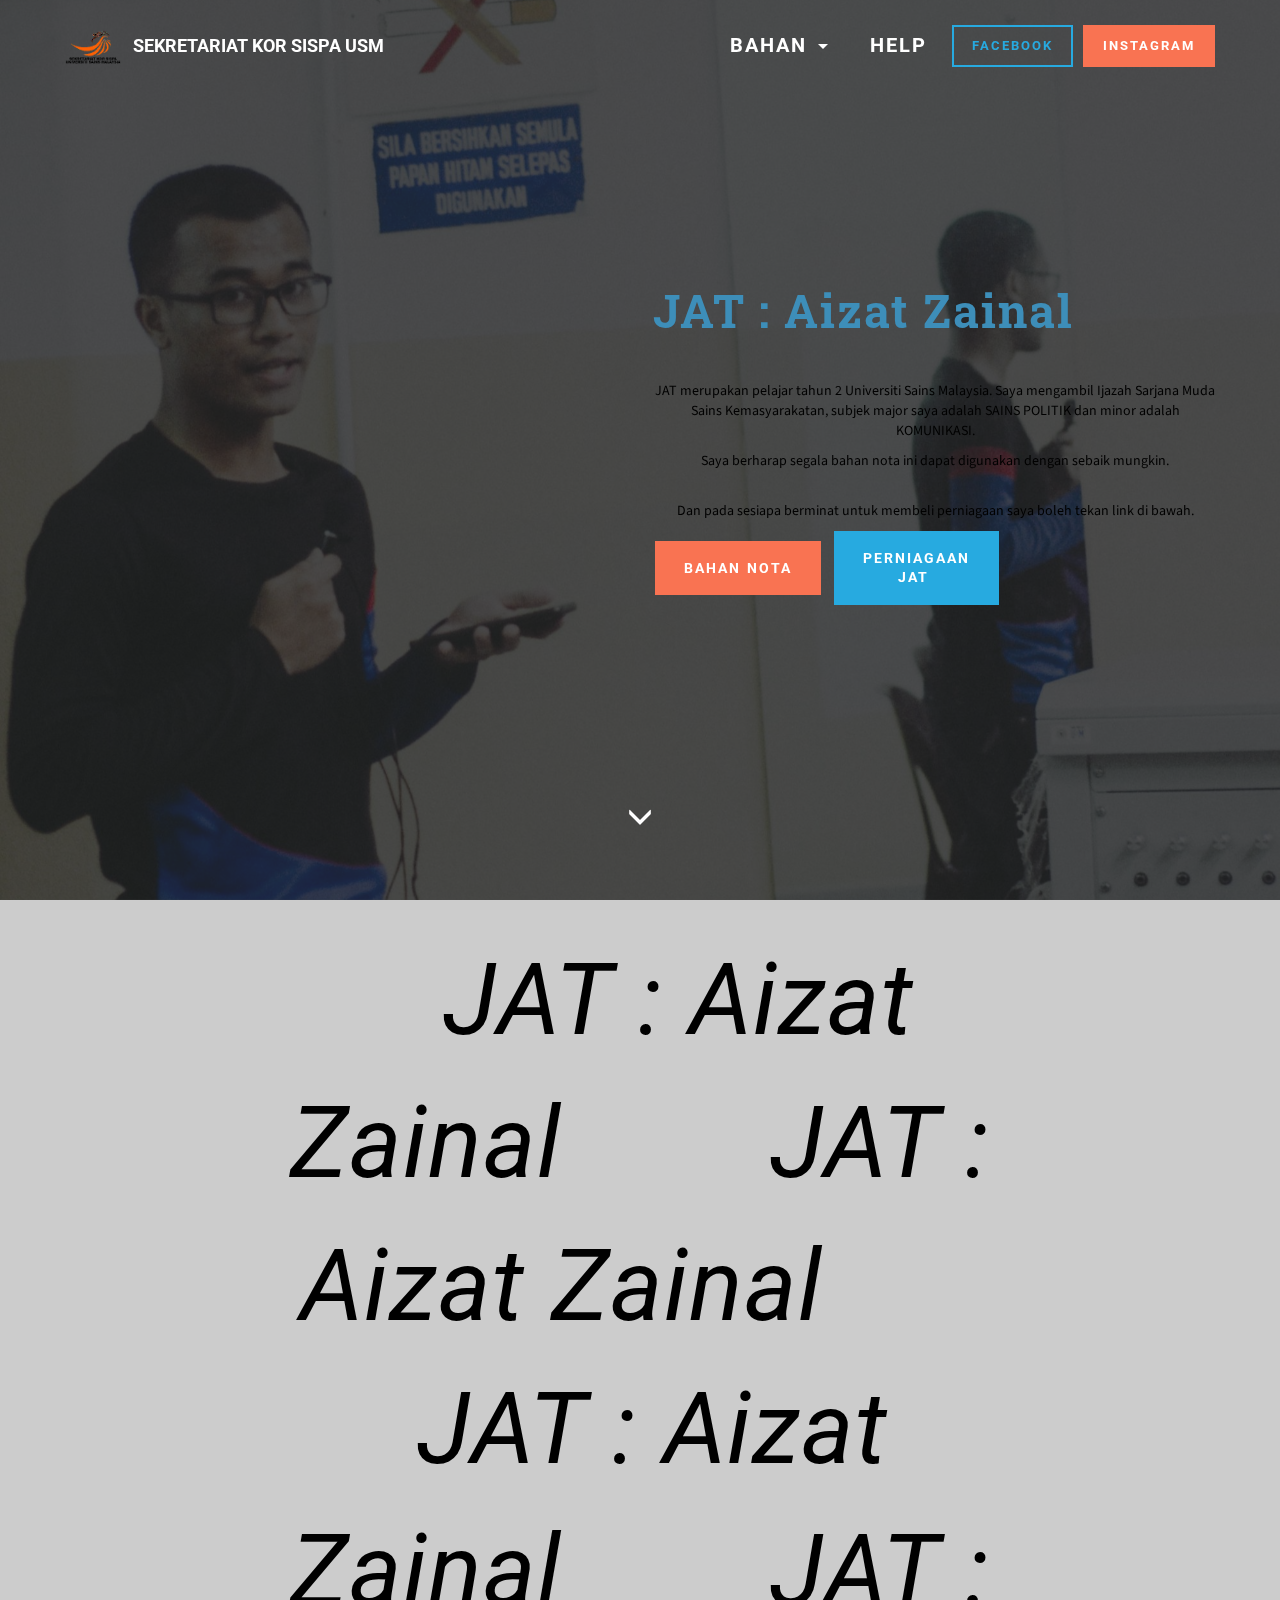
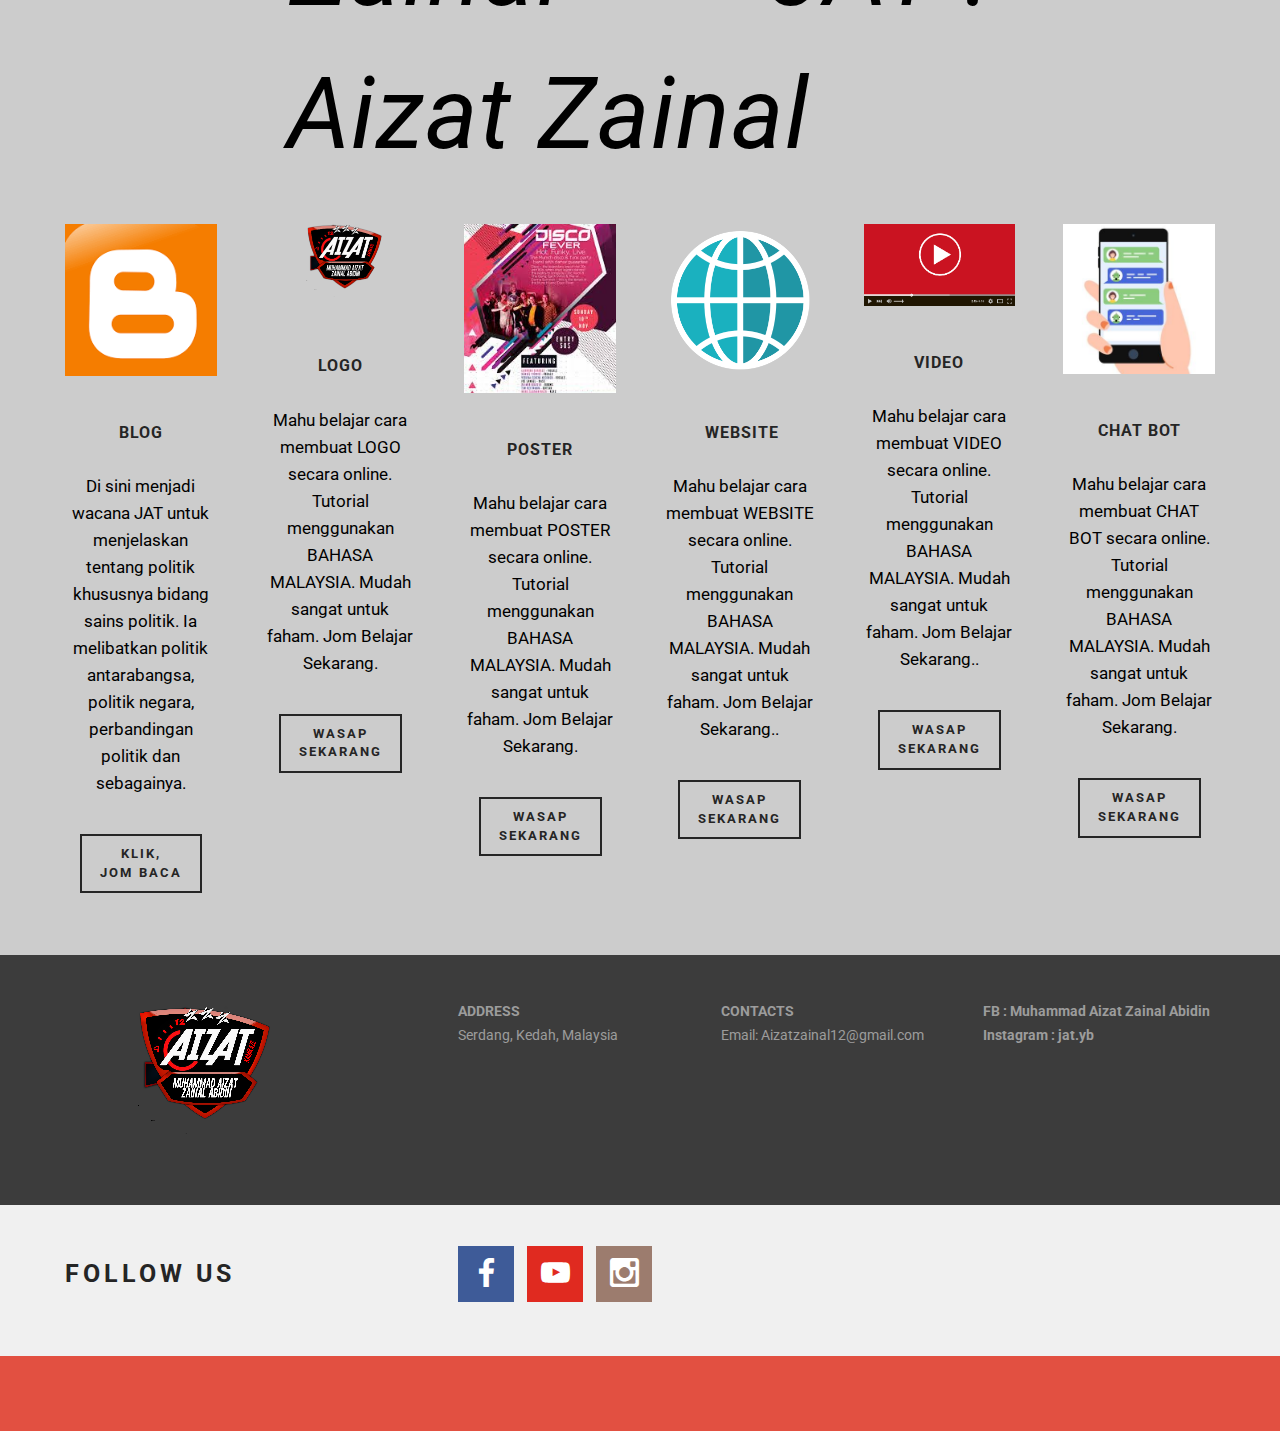
==== commit 95f6fd64: "create github pages" ====
--- a/index.html
+++ b/index.html
@@ -27,15 +27,15 @@
         <div class="container">
 
             <div class="navbar-brand">
-                <a href="https://mobirise.com" class="navbar-logo"><img src="assets/images/fox-logo-201711-227x128.png" alt="Mobirise"></a>
-                <a class="text-white" href="https://www.wasap.my/+60109308264/NakBeliPakej">JAT : Aizat Zainal</a>
+                <a href="https://mobirise.com" class="navbar-logo"><img src="assets/images/sispa-170x128.png" alt="Mobirise"></a>
+                <a class="text-white" href="https://www.wasap.my/+60109308264/NakBeliPakej">SEKRETARIAT KOR SISPA USM</a>
             </div>
 
             <button class="navbar-toggler pull-xs-right hidden-md-up" type="button" data-toggle="collapse" data-target="#exCollapsingNavbar">
                 <div class="hamburger-icon"></div>
             </button>
 
-            <ul class="nav-dropdown collapse pull-xs-right navbar-toggleable-sm nav navbar-nav" id="exCollapsingNavbar"><li class="nav-item dropdown"><a class="nav-link link dropdown-toggle" data-toggle="dropdown-submenu" href="https://mobirise.com/" aria-expanded="false">BAHAN NOTA</a><div class="dropdown-menu"><a class="dropdown-item" href="https://www.instagram.com/jat.yb/" aria-expanded="false">Maklumat Asas</a><a class="dropdown-item" href="https://drive.google.com/drive/folders/1e130sxqQwkYbFBSsS0nsCNmseKfwmS9g?usp=sharing" aria-expanded="false">Semester 1</a><a class="dropdown-item" href="https://drive.google.com/drive/folders/1V8mZpoz5y2hPV5j1TXIXV9mmlys5x0Ns?usp=sharing" aria-expanded="false">Semester 2</a></div></li><li class="nav-item"><a class="nav-link link" href="https://www.facebook.com/aizat.zainalabidin.9">HELP</a></li><li class="nav-item nav-btn"><a class="nav-link btn btn-info-outline btn-info" href="https://www.facebook.com/aizat.zainalabidin.9">FACEBOOK</a></li><li class="nav-item nav-btn"><a class="nav-link btn btn-danger" href="https://www.instagram.com/jat.yb/">INSTAGRAM</a></li></ul>
+            <ul class="nav-dropdown collapse pull-xs-right navbar-toggleable-sm nav navbar-nav" id="exCollapsingNavbar"><li class="nav-item dropdown open"><a class="nav-link link dropdown-toggle" data-toggle="dropdown-submenu" href="https://mobirise.com/" aria-expanded="true">BAHAN&nbsp;</a><div class="dropdown-menu"><a class="dropdown-item" href="https://www.instagram.com/jat.yb/" aria-expanded="false">Kawad Kaki</a><a class="dropdown-item" href="https://www.instagram.com/jat.yb/" aria-expanded="false">Ikatan Tali</a></div></li><li class="nav-item"><a class="nav-link link" href="https://www.facebook.com/aizat.zainalabidin.9">HELP</a></li><li class="nav-item nav-btn"><a class="nav-link btn btn-info-outline btn-info" href="https://www.facebook.com/SekretariatKORSISPAUSM/" target="_blank">FACEBOOK</a></li><li class="nav-item nav-btn"><a class="nav-link btn btn-danger" href="https://www.instagram.com/korsispausm/" target="_blank">INSTAGRAM</a></li></ul>
 
         </div>
 
@@ -43,8 +43,8 @@
 
 </section>
 
-<section class="engine"><a href="https://mobirise.co/k">bootstrap templates</a></section><section class="mbr-box mbr-section mbr-section--relative mbr-section--fixed-size mbr-section--full-height mbr-section--bg-adapted mbr-parallax-background" id="header1-i" data-rv-view="4" style="background-image: url(assets/images/dsc-5842-1999x2811.jpg);">
-    <div class="mbr-box__magnet mbr-box__magnet--sm-padding mbr-box__magnet--center-left mbr-after-navbar">
+<section class="engine"><a href="https://mobirise.co/p">bootstrap navbar</a></section><section class="mbr-box mbr-section mbr-section--relative mbr-section--fixed-size mbr-section--full-height mbr-section--bg-adapted mbr-parallax-background mbr-after-navbar" id="header1-i" data-rv-view="4" style="background-image: url(assets/images/dsc-5842-1999x2811.jpg);">
+    <div class="mbr-box__magnet mbr-box__magnet--sm-padding mbr-box__magnet--center-left">
         <div class="mbr-overlay" style="opacity: 0.8; background-color: rgb(34, 34, 34);"></div>
         <div class="mbr-box__container mbr-section__container container">
             <div class="mbr-box mbr-box--stretched"><div class="mbr-box__magnet mbr-box__magnet--center-left">
--- a/assets/mobirise/css/mbr-additional.css
+++ b/assets/mobirise/css/mbr-additional.css
@@ -1,6 +1,5 @@
 @import url(https://fonts.googleapis.com/css?family=Source+Sans+Pro:400,300,700);
 @import url(https://fonts.googleapis.com/css?family=Roboto+Slab:400,300,700);
-@import url(https://fonts.googleapis.com/css?family=Bitter:400,700);
 
 
 @isPublish: true;
@@ -414,7 +413,7 @@
 .navbar-brand a {
 }
 .nav .link, .dropdown-item {
-  font-size: 1em;
+  font-size: 1.4em;
   color: #ffffff;
 }
 .navbar, .dropdown-menu {
@@ -532,17 +531,16 @@
 
 #social-buttons2-n {
 }
-
 @isPublish: true;
 
-#dropdown-menu-2btn-z {
+#dropdown-menu-2btn-1v {
 .hide-buttons [data-button] {
   display: none !important;
 }
 .navbar-brand a {
 }
 .nav .link, .dropdown-item {
-  font-size: 1em;
+  font-size: 1.4em;
   color: #ffffff;
 }
 .navbar, .dropdown-menu {
@@ -556,7 +554,7 @@
 }
 }
 
-#footer1-10 {
+#footer1-1w {
 padding-top: (@paddingTop * 15px);
 padding-bottom: (@paddingBottom * 15px);
 & when (@bg-type = 'image') {
@@ -629,232 +627,23 @@
 }
 }
 
-#features1-12 {
-}
-
-#testimonials1-14 {
-.mbr-section__header {
-  font-family: 'Bitter', serif;
-  color: #553982;
-}
-}
-
-#contacts1-11 {
-}
-
-#social-buttons1-1b {
-}
-@isPublish: true;
-
-#dropdown-menu-2btn-15 {
-.hide-buttons [data-button] {
-  display: none !important;
-}
-.navbar-brand a {
-}
-.nav .link, .dropdown-item {
-  font-size: 1em;
-  color: #ffffff;
-}
-.navbar, .dropdown-menu {
-  background: #ffffff;
-}
-.dropdown-menu .dropdown-toggle[aria-expanded="true"], .dropdown-menu a:hover, .dropdown-menu a:focus {
-  background: #f5f5f5;
-}
-.navbar-toggler {
-  color: #ffffff;
-}
-}
-
-#footer1-16 {
-padding-top: (@paddingTop * 15px);
-padding-bottom: (@paddingBottom * 15px);
-& when (@bg-type = 'image') {
-  background-image: url(../../../@bg-value);
-}
-& when (@bg-type = 'color') {
-  background-color: @bg-value;
-}
-.content {
-  @media (max-width: 767px) {
-    text-align: center;
-    > div:not(:last-child) {
-      margin-bottom: 2rem;
-    }
-  }
-}
-.media-wrap {
-  @media (max-width: 767px) {
-    margin-bottom: 1rem;
-  }
-  .mbr-iconfont-logo {
-    font-size: 7.5rem;
-    color: #f36;
-  }
-  img {
-    height: 6rem;
-  }
-}
-.footer-lower {
-  .copyright {
-    @media (max-width: 767px) {
-      margin-bottom: 1rem;
-      text-align: center;
-    }
-  }
-  hr {
-    margin: 1rem 0;
-    border-color: #fff;
-    opacity: .05;
-  }
-  .social-list {
-    padding-left: 0;
-    margin-bottom: 0;
-    list-style: none;
-    display: flex;
-    flex-wrap: wrap;
-    justify-content: flex-end;
-    -webkit-justify-content: flex-end;
-    .mbr-iconfont-social {
-      font-size: 1.3rem;
-      color: #fff;
-    }
-    .soc-item {
-      margin: 0 .5rem;
-    }
-    a {
-      margin: 0;
-      opacity: .5;
-      -webkit-transition: .2s linear;
-      transition: .2s linear;
-      &:hover {
-        opacity: 1;
-      }
-    }
-    @media (max-width: 767px) {
-      justify-content: center;
-      -webkit-justify-content: center;
-    }
-  }
-}
-}
-
-#features1-18 {
-}
-
-#features1-19 {
-}
-
-#contacts1-17 {
-}
-
-#social-buttons1-1a {
-}
-@isPublish: true;
-
-#dropdown-menu-2btn-1c {
-.hide-buttons [data-button] {
-  display: none !important;
-}
-.navbar-brand a {
-}
-.nav .link, .dropdown-item {
-  font-size: 1em;
-  color: #ffffff;
-}
-.navbar, .dropdown-menu {
-  background: #ffffff;
-}
-.dropdown-menu .dropdown-toggle[aria-expanded="true"], .dropdown-menu a:hover, .dropdown-menu a:focus {
-  background: #f5f5f5;
-}
-.navbar-toggler {
-  color: #ffffff;
-}
-}
-
-#footer1-1d {
-padding-top: (@paddingTop * 15px);
-padding-bottom: (@paddingBottom * 15px);
-& when (@bg-type = 'image') {
-  background-image: url(../../../@bg-value);
-}
-& when (@bg-type = 'color') {
-  background-color: @bg-value;
-}
-.content {
-  @media (max-width: 767px) {
-    text-align: center;
-    > div:not(:last-child) {
-      margin-bottom: 2rem;
-    }
-  }
-}
-.media-wrap {
-  @media (max-width: 767px) {
-    margin-bottom: 1rem;
-  }
-  .mbr-iconfont-logo {
-    font-size: 7.5rem;
-    color: #f36;
-  }
-  img {
-    height: 6rem;
-  }
-}
-.footer-lower {
-  .copyright {
-    @media (max-width: 767px) {
-      margin-bottom: 1rem;
-      text-align: center;
-    }
-  }
-  hr {
-    margin: 1rem 0;
-    border-color: #fff;
-    opacity: .05;
-  }
-  .social-list {
-    padding-left: 0;
-    margin-bottom: 0;
-    list-style: none;
-    display: flex;
-    flex-wrap: wrap;
-    justify-content: flex-end;
-    -webkit-justify-content: flex-end;
-    .mbr-iconfont-social {
-      font-size: 1.3rem;
-      color: #fff;
-    }
-    .soc-item {
-      margin: 0 .5rem;
-    }
-    a {
-      margin: 0;
-      opacity: .5;
-      -webkit-transition: .2s linear;
-      transition: .2s linear;
-      &:hover {
-        opacity: 1;
-      }
-    }
-    @media (max-width: 767px) {
-      justify-content: center;
-      -webkit-justify-content: center;
-    }
-  }
-}
-}
-
-#features1-1f {
-}
-
-#slider2-1n {
-}
-
-#contacts1-1e {
-}
-
-#social-buttons1-1g {
-}
+#header1-27 {
+}
+
+#gallery2-23 {
+}
+
+#msg-box5-29 {
+.mbr-header__text {
+  color: #ffffff;
+}
+.mbr-header__subtext {
+  color: #ffffff;
+}
+.mbr-article {
+  color: #ffffff;
+}
+}
+
+#contacts1-1x {
+}
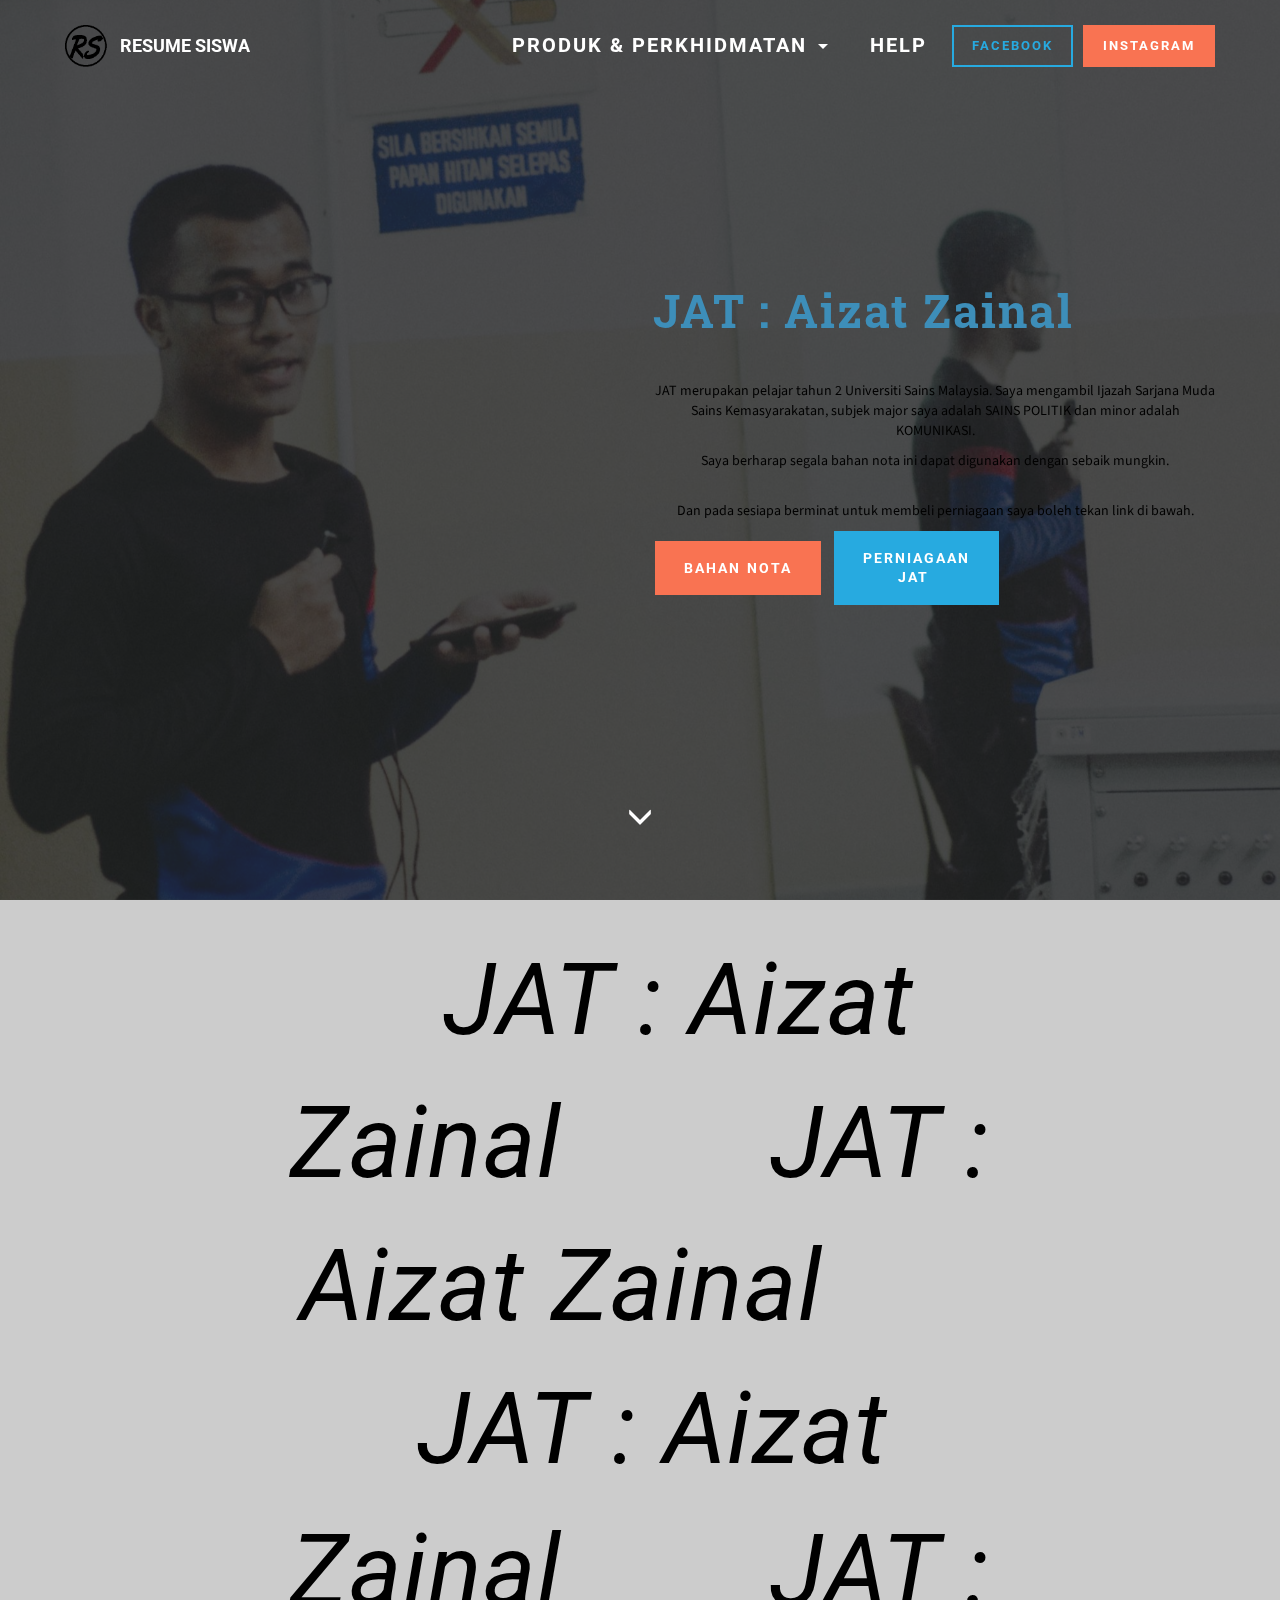
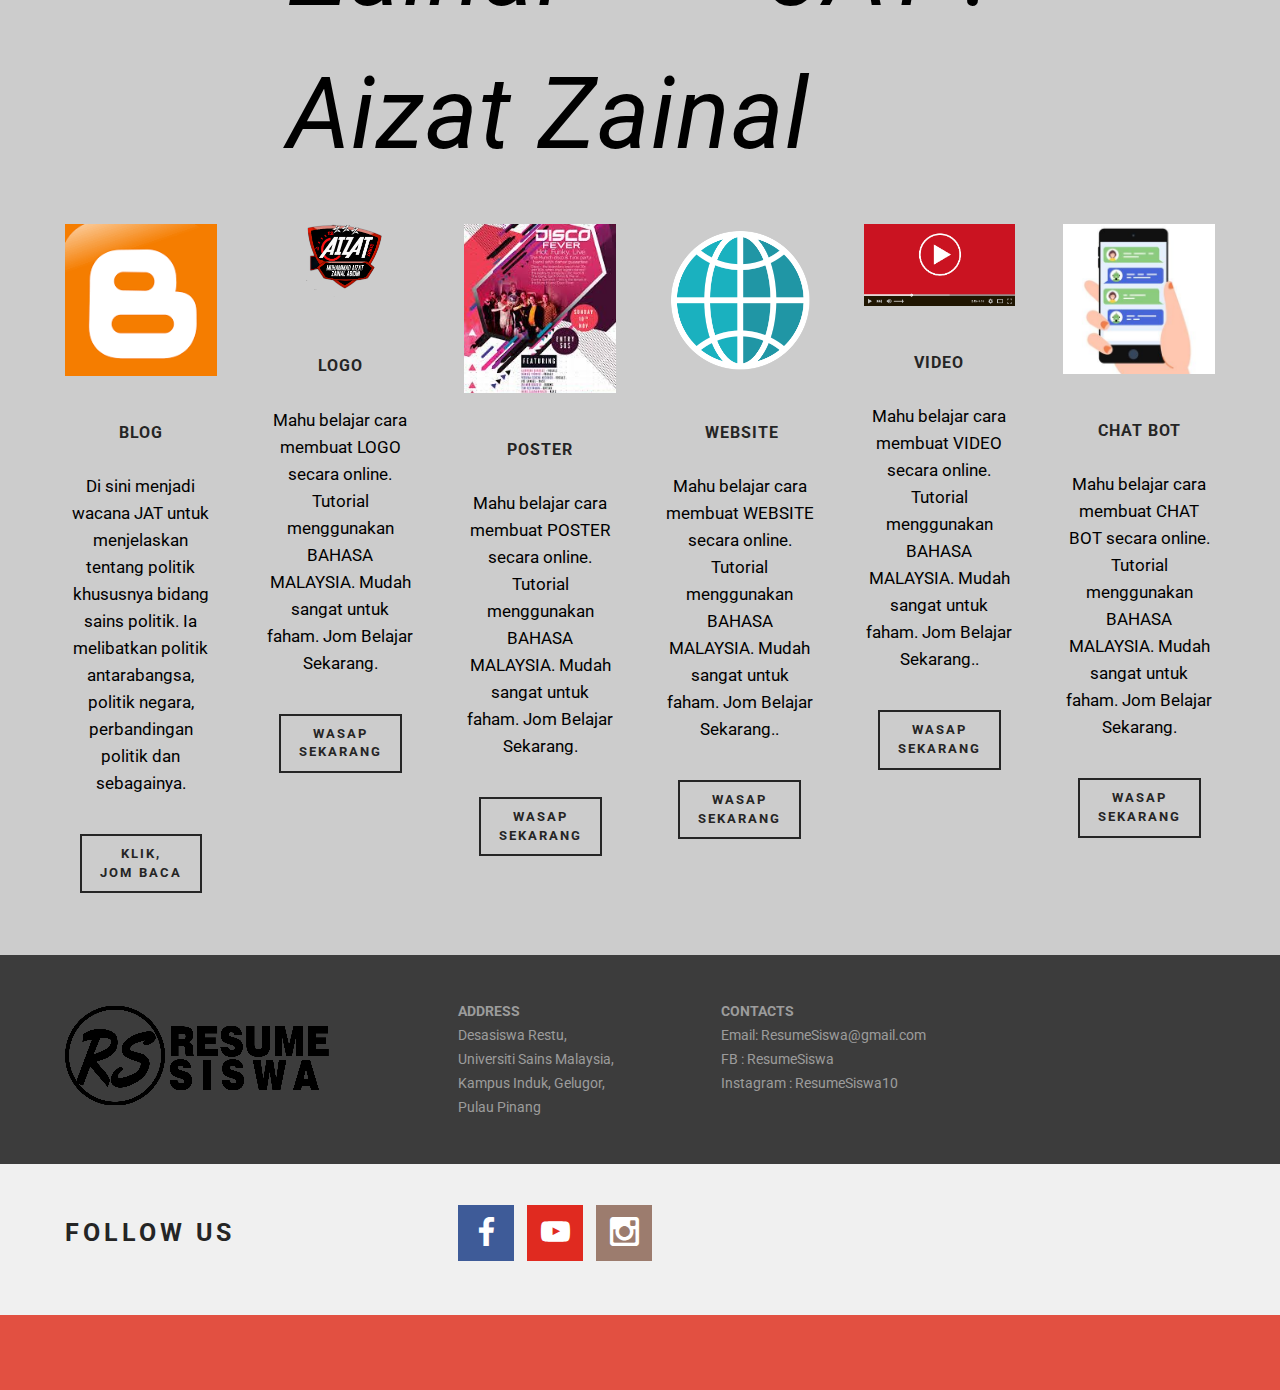
==== commit 71425a33: "create github pages" ====
--- a/index.html
+++ b/index.html
@@ -27,15 +27,15 @@
         <div class="container">
 
             <div class="navbar-brand">
-                <a href="https://mobirise.com" class="navbar-logo"><img src="assets/images/sispa-170x128.png" alt="Mobirise"></a>
-                <a class="text-white" href="https://www.wasap.my/+60109308264/NakBeliPakej">SEKRETARIAT KOR SISPA USM</a>
+                <a href="https://mobirise.com" class="navbar-logo"><img src="assets/images/y-336x128.png" alt="Mobirise"></a>
+                <a class="text-white" href="http://www.wasap.my/60198423083/NakBeliPakej">RESUME SISWA</a>
             </div>
 
             <button class="navbar-toggler pull-xs-right hidden-md-up" type="button" data-toggle="collapse" data-target="#exCollapsingNavbar">
                 <div class="hamburger-icon"></div>
             </button>
 
-            <ul class="nav-dropdown collapse pull-xs-right navbar-toggleable-sm nav navbar-nav" id="exCollapsingNavbar"><li class="nav-item dropdown open"><a class="nav-link link dropdown-toggle" data-toggle="dropdown-submenu" href="https://mobirise.com/" aria-expanded="true">BAHAN&nbsp;</a><div class="dropdown-menu"><a class="dropdown-item" href="https://www.instagram.com/jat.yb/" aria-expanded="false">Kawad Kaki</a><a class="dropdown-item" href="https://www.instagram.com/jat.yb/" aria-expanded="false">Ikatan Tali</a></div></li><li class="nav-item"><a class="nav-link link" href="https://www.facebook.com/aizat.zainalabidin.9">HELP</a></li><li class="nav-item nav-btn"><a class="nav-link btn btn-info-outline btn-info" href="https://www.facebook.com/SekretariatKORSISPAUSM/" target="_blank">FACEBOOK</a></li><li class="nav-item nav-btn"><a class="nav-link btn btn-danger" href="https://www.instagram.com/korsispausm/" target="_blank">INSTAGRAM</a></li></ul>
+            <ul class="nav-dropdown collapse pull-xs-right navbar-toggleable-sm nav navbar-nav" id="exCollapsingNavbar"><li class="nav-item dropdown"><a class="nav-link link dropdown-toggle" data-toggle="dropdown-submenu" href="https://mobirise.com/" aria-expanded="false">PRODUK &amp; PERKHIDMATAN&nbsp;</a><div class="dropdown-menu"><a class="dropdown-item" href="http://www.wasap.my/60198423083/" aria-expanded="false">Resume Murah</a><a class="dropdown-item" href="http://www.wasap.my/60198423083/" aria-expanded="false">Template PS/AI</a><a class="dropdown-item" href="http://www.wasap.my/60198423083/" aria-expanded="false">Daftar Ejen Resume</a></div></li><li class="nav-item"><a class="nav-link link" href="https://www.facebook.com/aizat.zainalabidin.9">HELP</a></li><li class="nav-item nav-btn"><a class="nav-link btn btn-info-outline btn-info" href="http://www.wasap.my/60198423083/NakBeliPakej" target="_blank">FACEBOOK</a></li><li class="nav-item nav-btn"><a class="nav-link btn btn-danger" href="http://www.wasap.my/60198423083/NakBeliPakej" target="_blank">INSTAGRAM</a></li></ul>
 
         </div>
 
@@ -43,7 +43,7 @@
 
 </section>
 
-<section class="engine"><a href="https://mobirise.co/p">bootstrap navbar</a></section><section class="mbr-box mbr-section mbr-section--relative mbr-section--fixed-size mbr-section--full-height mbr-section--bg-adapted mbr-parallax-background mbr-after-navbar" id="header1-i" data-rv-view="4" style="background-image: url(assets/images/dsc-5842-1999x2811.jpg);">
+<section class="engine"><a href="https://mobirise.co/f">free bootstrap builder</a></section><section class="mbr-box mbr-section mbr-section--relative mbr-section--fixed-size mbr-section--full-height mbr-section--bg-adapted mbr-parallax-background mbr-after-navbar" id="header1-i" data-rv-view="4" style="background-image: url(assets/images/dsc-5842-1999x2811.jpg);">
     <div class="mbr-box__magnet mbr-box__magnet--sm-padding mbr-box__magnet--center-left">
         <div class="mbr-overlay" style="opacity: 0.8; background-color: rgb(34, 34, 34);"></div>
         <div class="mbr-box__container mbr-section__container container">
@@ -65,7 +65,7 @@
     </div>
 </section>
 
-<section class="mbr-section mbr-section--relative mbr-section--fixed-size" id="features1-w" data-rv-view="7" style="background-color: rgb(204, 204, 204);">
+<section class="mbr-section mbr-section--relative mbr-section--fixed-size" id="features1-w" data-rv-view="9" style="background-color: rgb(204, 204, 204);">
     
     <div class="mbr-section__container mbr-section__container--std-top-padding mbr-section__container--sm-bot-padding mbr-section-title container" style="padding-top: 31px;">
         <div class="mbr-header mbr-header--center mbr-header--wysiwyg row">
@@ -194,23 +194,24 @@
     </div>
 </section>
 
-<section class="mbr-section mbr-section--relative mbr-section--fixed-size" id="contacts1-u" data-rv-view="10" style="background-color: rgb(60, 60, 60);">
+<section class="mbr-section mbr-section--relative mbr-section--fixed-size" id="contacts1-u" data-rv-view="7" style="background-color: rgb(60, 60, 60);">
     
     <div class="mbr-section__container container">
         <div class="mbr-contacts mbr-contacts--wysiwyg row" style="padding-top: 45px; padding-bottom: 45px;">
             <div class="col-sm-4">
-                <div><img src="assets/images/fox-logo-201711-265x149.png" class="mbr-contacts__img mbr-contacts__img--left"></div>
+                <div><img src="assets/images/y-265x100.png" class="mbr-contacts__img mbr-contacts__img--left"></div>
             </div>
             <div class="col-sm-8">
                 <div class="row">
                     <div class="col-sm-4">
-                        <p class="mbr-contacts__text"><strong>ADDRESS</strong><br>Serdang, Kedah, Malaysia</p>
+                        <p class="mbr-contacts__text"><strong>ADDRESS</strong><br>Desasiswa Restu,<br>Universiti Sains Malaysia, <br>Kampus Induk, Gelugor,<br>Pulau Pinang</p>
                     </div>
                     <div class="col-sm-4">
                         <p class="mbr-contacts__text"><strong>CONTACTS</strong><br>
-Email: Aizatzainal12@gmail.com<br><br></p>
-                    </div>
-                    <div class="col-sm-4"><p class="mbr-contacts__text"><strong>FB : Muhammad Aizat Zainal Abidin</strong></p><p class="mbr-contacts__text"><strong>Instagram : jat.yb</strong></p><ul class="mbr-contacts__list"><li><br></li></ul></div>
+Email: ResumeSiswa@gmail.com<br>FB : ResumeSiswa
+<br>Instagram : ResumeSiswa10<br><br></p>
+                    </div>
+                    <div class="col-sm-4"><p class="mbr-contacts__text"><br></p><ul class="mbr-contacts__list"><li><br></li></ul></div>
                 </div>
             </div>
         </div>
--- a/assets/mobirise/css/mbr-additional.css
+++ b/assets/mobirise/css/mbr-additional.css
@@ -647,3 +647,113 @@
 
 #contacts1-1x {
 }
+@isPublish: true;
+
+#dropdown-menu-2btn-2d {
+.hide-buttons [data-button] {
+  display: none !important;
+}
+.navbar-brand a {
+}
+.nav .link, .dropdown-item {
+  font-size: 1.4em;
+  color: #ffffff;
+}
+.navbar, .dropdown-menu {
+  background: #ffffff;
+}
+.dropdown-menu .dropdown-toggle[aria-expanded="true"], .dropdown-menu a:hover, .dropdown-menu a:focus {
+  background: #f5f5f5;
+}
+.navbar-toggler {
+  color: #ffffff;
+}
+}
+
+#footer1-2e {
+padding-top: (@paddingTop * 15px);
+padding-bottom: (@paddingBottom * 15px);
+& when (@bg-type = 'image') {
+  background-image: url(../../../@bg-value);
+}
+& when (@bg-type = 'color') {
+  background-color: @bg-value;
+}
+.content {
+  @media (max-width: 767px) {
+    text-align: center;
+    > div:not(:last-child) {
+      margin-bottom: 2rem;
+    }
+  }
+}
+.media-wrap {
+  @media (max-width: 767px) {
+    margin-bottom: 1rem;
+  }
+  .mbr-iconfont-logo {
+    font-size: 7.5rem;
+    color: #f36;
+  }
+  img {
+    height: 6rem;
+  }
+}
+.footer-lower {
+  .copyright {
+    @media (max-width: 767px) {
+      margin-bottom: 1rem;
+      text-align: center;
+    }
+  }
+  hr {
+    margin: 1rem 0;
+    border-color: #fff;
+    opacity: .05;
+  }
+  .social-list {
+    padding-left: 0;
+    margin-bottom: 0;
+    list-style: none;
+    display: flex;
+    flex-wrap: wrap;
+    justify-content: flex-end;
+    -webkit-justify-content: flex-end;
+    .mbr-iconfont-social {
+      font-size: 1.3rem;
+      color: #fff;
+    }
+    .soc-item {
+      margin: 0 .5rem;
+    }
+    a {
+      margin: 0;
+      opacity: .5;
+      -webkit-transition: .2s linear;
+      transition: .2s linear;
+      &:hover {
+        opacity: 1;
+      }
+    }
+    @media (max-width: 767px) {
+      justify-content: center;
+      -webkit-justify-content: center;
+    }
+  }
+}
+}
+
+#header1-2h {
+P {
+  text-align: center;
+}
+}
+
+#pricing-table1-2i {
+}
+
+#slider2-2j {
+}
+
+#contacts1-u {
+}
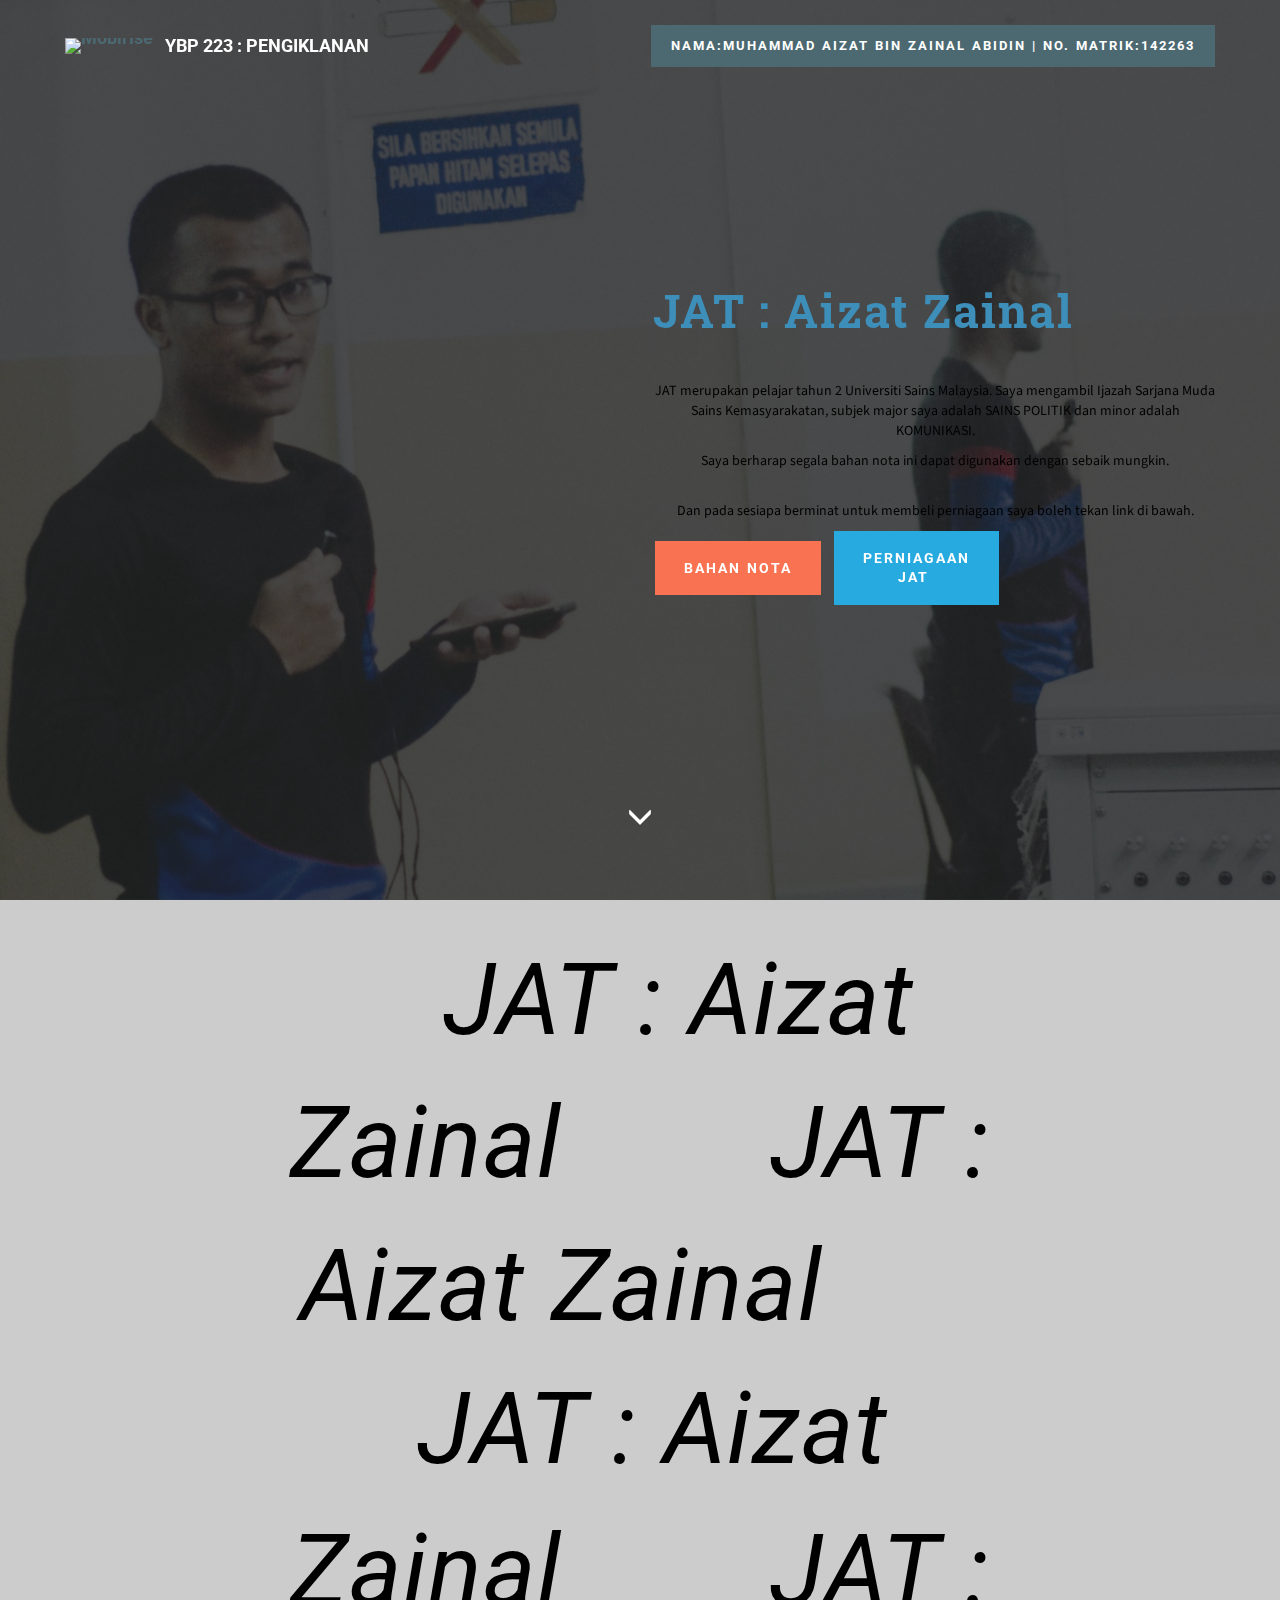
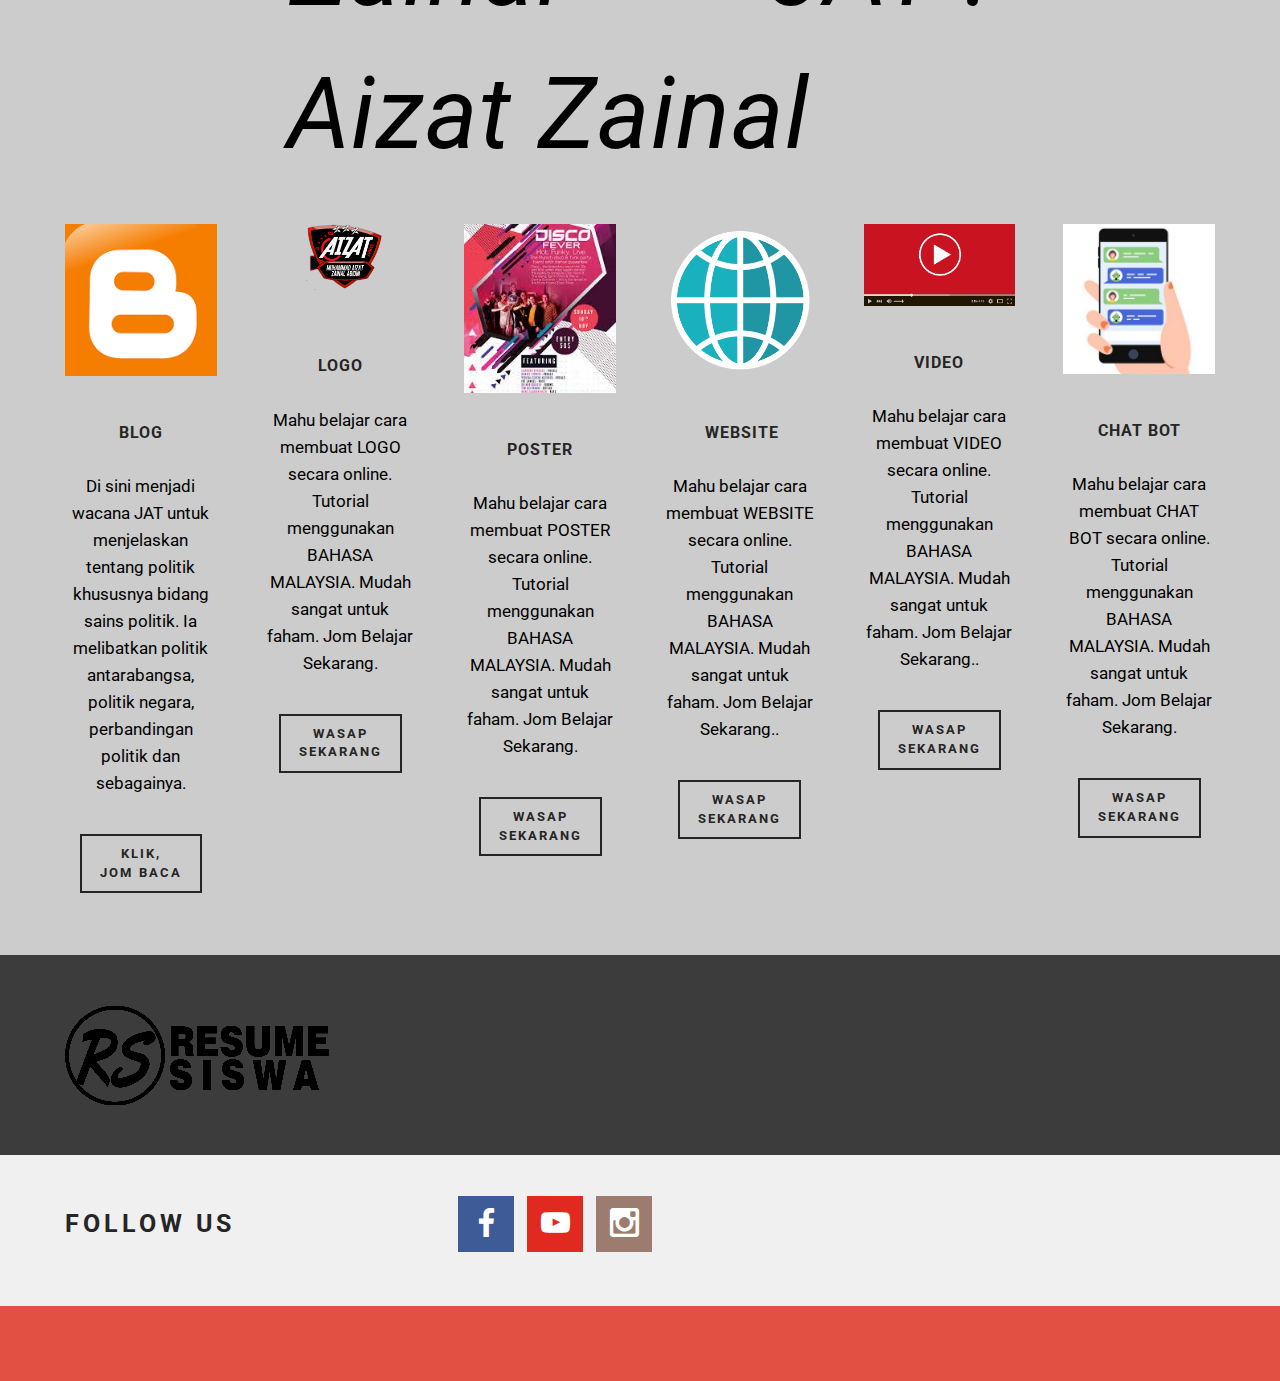
==== commit 6984274b: "create github pages" ====
--- a/index.html
+++ b/index.html
@@ -27,15 +27,15 @@
         <div class="container">
 
             <div class="navbar-brand">
-                <a href="https://mobirise.com" class="navbar-logo"><img src="assets/images/y-336x128.png" alt="Mobirise"></a>
-                <a class="text-white" href="http://www.wasap.my/60198423083/NakBeliPakej">RESUME SISWA</a>
+                <a href="https://mobirise.com" class="navbar-logo"><img src="assets/images/j-logo-removebg-preview-128x128.png" alt="Mobirise"></a>
+                <a class="text-white" href="http://www.wasap.my/60198423083/NakBeliPakej">YBP 223 : PENGIKLANAN</a>
             </div>
 
             <button class="navbar-toggler pull-xs-right hidden-md-up" type="button" data-toggle="collapse" data-target="#exCollapsingNavbar">
                 <div class="hamburger-icon"></div>
             </button>
 
-            <ul class="nav-dropdown collapse pull-xs-right navbar-toggleable-sm nav navbar-nav" id="exCollapsingNavbar"><li class="nav-item dropdown"><a class="nav-link link dropdown-toggle" data-toggle="dropdown-submenu" href="https://mobirise.com/" aria-expanded="false">PRODUK &amp; PERKHIDMATAN&nbsp;</a><div class="dropdown-menu"><a class="dropdown-item" href="http://www.wasap.my/60198423083/" aria-expanded="false">Resume Murah</a><a class="dropdown-item" href="http://www.wasap.my/60198423083/" aria-expanded="false">Template PS/AI</a><a class="dropdown-item" href="http://www.wasap.my/60198423083/" aria-expanded="false">Daftar Ejen Resume</a></div></li><li class="nav-item"><a class="nav-link link" href="https://www.facebook.com/aizat.zainalabidin.9">HELP</a></li><li class="nav-item nav-btn"><a class="nav-link btn btn-info-outline btn-info" href="http://www.wasap.my/60198423083/NakBeliPakej" target="_blank">FACEBOOK</a></li><li class="nav-item nav-btn"><a class="nav-link btn btn-danger" href="http://www.wasap.my/60198423083/NakBeliPakej" target="_blank">INSTAGRAM</a></li></ul>
+            <ul class="nav-dropdown collapse pull-xs-right navbar-toggleable-sm nav navbar-nav" id="exCollapsingNavbar"><li class="nav-item"><a class="nav-link link" href="https://www.facebook.com/aizat.zainalabidin.9"></a></li><li class="nav-item nav-btn"><a class="nav-link btn btn-primary" href="http://www.wasap.my/60198423083/NakBeliPakej" target="_blank">NAMA:MUHAMMAD AIZAT BIN ZAINAL ABIDIN | NO. MATRIK:142263</a></li></ul>
 
         </div>
 
@@ -43,7 +43,7 @@
 
 </section>
 
-<section class="engine"><a href="https://mobirise.co/f">free bootstrap builder</a></section><section class="mbr-box mbr-section mbr-section--relative mbr-section--fixed-size mbr-section--full-height mbr-section--bg-adapted mbr-parallax-background mbr-after-navbar" id="header1-i" data-rv-view="4" style="background-image: url(assets/images/dsc-5842-1999x2811.jpg);">
+<section class="engine"><a href="https://mobirise.co/p">bootstrap menu</a></section><section class="mbr-box mbr-section mbr-section--relative mbr-section--fixed-size mbr-section--full-height mbr-section--bg-adapted mbr-parallax-background mbr-after-navbar" id="header1-i" data-rv-view="4" style="background-image: url(assets/images/dsc-5842-1999x2811.jpg);">
     <div class="mbr-box__magnet mbr-box__magnet--sm-padding mbr-box__magnet--center-left">
         <div class="mbr-overlay" style="opacity: 0.8; background-color: rgb(34, 34, 34);"></div>
         <div class="mbr-box__container mbr-section__container container">
@@ -65,7 +65,7 @@
     </div>
 </section>
 
-<section class="mbr-section mbr-section--relative mbr-section--fixed-size" id="features1-w" data-rv-view="9" style="background-color: rgb(204, 204, 204);">
+<section class="mbr-section mbr-section--relative mbr-section--fixed-size" id="features1-w" data-rv-view="7" style="background-color: rgb(204, 204, 204);">
     
     <div class="mbr-section__container mbr-section__container--std-top-padding mbr-section__container--sm-bot-padding mbr-section-title container" style="padding-top: 31px;">
         <div class="mbr-header mbr-header--center mbr-header--wysiwyg row">
@@ -194,7 +194,7 @@
     </div>
 </section>
 
-<section class="mbr-section mbr-section--relative mbr-section--fixed-size" id="contacts1-u" data-rv-view="7" style="background-color: rgb(60, 60, 60);">
+<section class="mbr-section mbr-section--relative mbr-section--fixed-size" id="contacts1-u" data-rv-view="10" style="background-color: rgb(60, 60, 60);">
     
     <div class="mbr-section__container container">
         <div class="mbr-contacts mbr-contacts--wysiwyg row" style="padding-top: 45px; padding-bottom: 45px;">
@@ -204,12 +204,10 @@
             <div class="col-sm-8">
                 <div class="row">
                     <div class="col-sm-4">
-                        <p class="mbr-contacts__text"><strong>ADDRESS</strong><br>Desasiswa Restu,<br>Universiti Sains Malaysia, <br>Kampus Induk, Gelugor,<br>Pulau Pinang</p>
+                        <p class="mbr-contacts__text"></p>
                     </div>
                     <div class="col-sm-4">
-                        <p class="mbr-contacts__text"><strong>CONTACTS</strong><br>
-Email: ResumeSiswa@gmail.com<br>FB : ResumeSiswa
-<br>Instagram : ResumeSiswa10<br><br></p>
+                        <p class="mbr-contacts__text"><br><br></p>
                     </div>
                     <div class="col-sm-4"><p class="mbr-contacts__text"><br></p><ul class="mbr-contacts__list"><li><br></li></ul></div>
                 </div>
--- a/assets/mobirise/css/mbr-additional.css
+++ b/assets/mobirise/css/mbr-additional.css
@@ -757,3 +757,143 @@
 
 #contacts1-u {
 }
+
+@isPublish: true;
+
+#dropdown-menu-2btn-2k {
+.hide-buttons [data-button] {
+  display: none !important;
+}
+.navbar-brand a {
+}
+.nav .link, .dropdown-item {
+  font-size: 1.4em;
+  color: #ffffff;
+}
+.navbar, .dropdown-menu {
+  background: #ffffff;
+}
+.dropdown-menu .dropdown-toggle[aria-expanded="true"], .dropdown-menu a:hover, .dropdown-menu a:focus {
+  background: #f5f5f5;
+}
+.navbar-toggler {
+  color: #ffffff;
+}
+}
+
+#footer1-2l {
+padding-top: (@paddingTop * 15px);
+padding-bottom: (@paddingBottom * 15px);
+& when (@bg-type = 'image') {
+  background-image: url(../../../@bg-value);
+}
+& when (@bg-type = 'color') {
+  background-color: @bg-value;
+}
+.content {
+  @media (max-width: 767px) {
+    text-align: center;
+    > div:not(:last-child) {
+      margin-bottom: 2rem;
+    }
+  }
+}
+.media-wrap {
+  @media (max-width: 767px) {
+    margin-bottom: 1rem;
+  }
+  .mbr-iconfont-logo {
+    font-size: 7.5rem;
+    color: #f36;
+  }
+  img {
+    height: 6rem;
+  }
+}
+.footer-lower {
+  .copyright {
+    @media (max-width: 767px) {
+      margin-bottom: 1rem;
+      text-align: center;
+    }
+  }
+  hr {
+    margin: 1rem 0;
+    border-color: #fff;
+    opacity: .05;
+  }
+  .social-list {
+    padding-left: 0;
+    margin-bottom: 0;
+    list-style: none;
+    display: flex;
+    flex-wrap: wrap;
+    justify-content: flex-end;
+    -webkit-justify-content: flex-end;
+    .mbr-iconfont-social {
+      font-size: 1.3rem;
+      color: #fff;
+    }
+    .soc-item {
+      margin: 0 .5rem;
+    }
+    a {
+      margin: 0;
+      opacity: .5;
+      -webkit-transition: .2s linear;
+      transition: .2s linear;
+      &:hover {
+        opacity: 1;
+      }
+    }
+    @media (max-width: 767px) {
+      justify-content: center;
+      -webkit-justify-content: center;
+    }
+  }
+}
+}
+
+#msg-box5-2n {
+.mbr-header__text {
+  color: #efefef;
+}
+.mbr-header__subtext {
+  color: #ffffff;
+}
+.mbr-article {
+  color: #ffffff;
+}
+.mbr-article P {
+  text-align: center;
+  font-family: 'Source Sans Pro', sans-serif;
+  color: #ffffff;
+}
+}
+
+#msg-box5-2o {
+.mbr-header__text {
+  color: #ffffff;
+}
+.mbr-header__subtext {
+  color: #ffffff;
+}
+.mbr-article {
+  color: #ffffff;
+}
+}
+
+#msg-box5-2p {
+.mbr-header__text {
+  color: #ffffff;
+}
+.mbr-header__subtext {
+  color: #ffffff;
+}
+.mbr-article {
+  color: #ffffff;
+}
+.mbr-article P {
+  text-align: center;
+}
+}
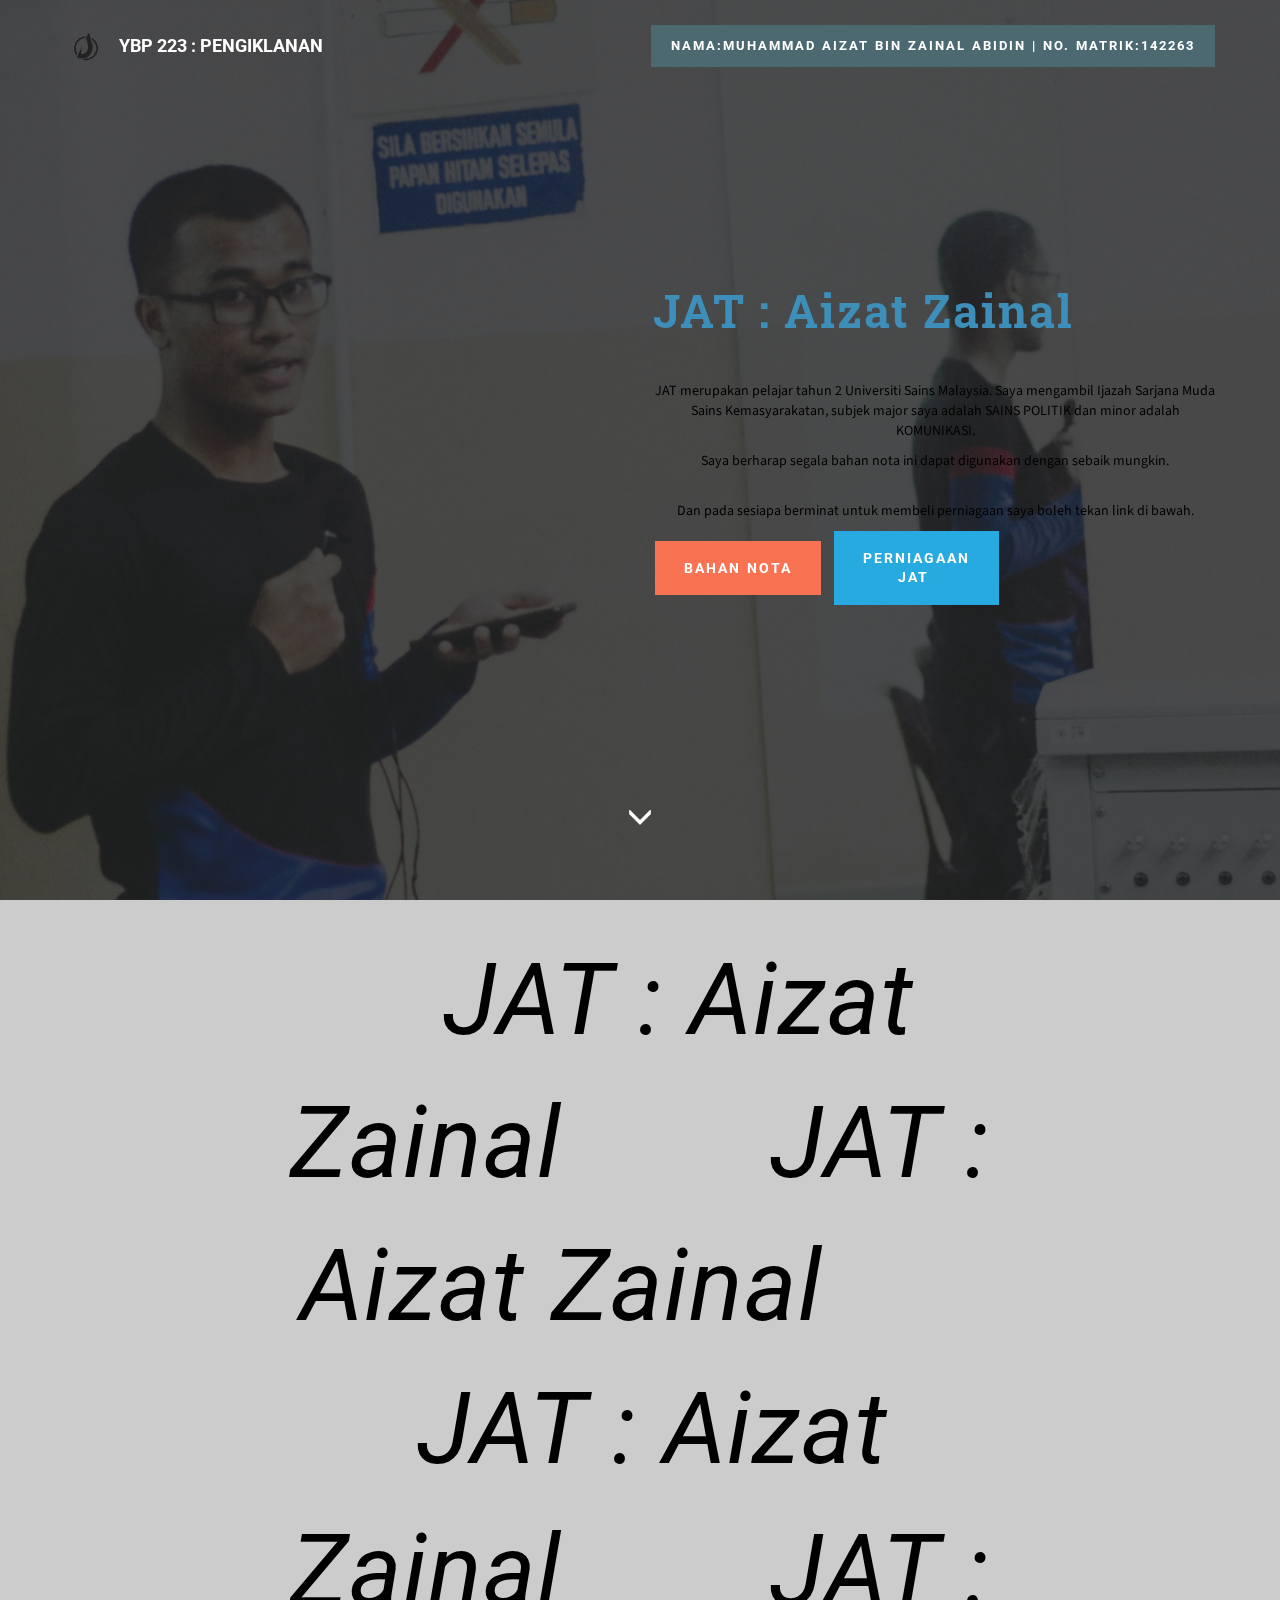
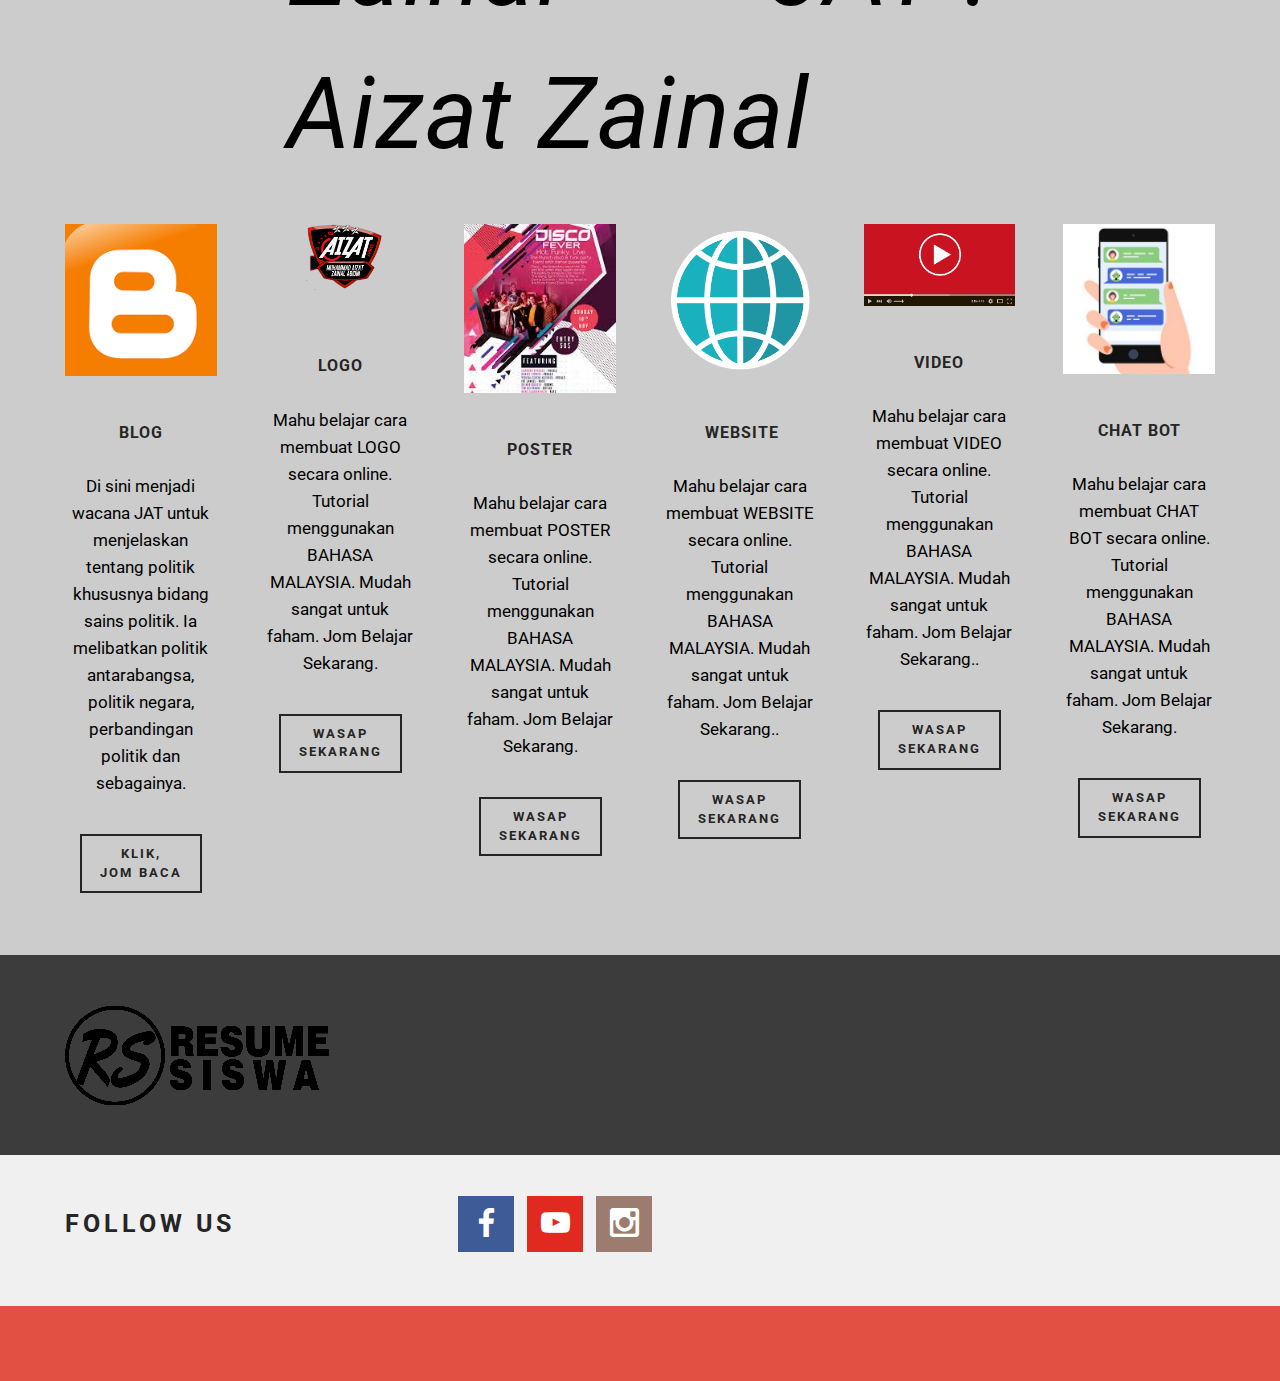
==== commit 956af65c: "create github pages" ====
--- a/index.html
+++ b/index.html
@@ -43,7 +43,7 @@
 
 </section>
 
-<section class="engine"><a href="https://mobirise.co/p">bootstrap menu</a></section><section class="mbr-box mbr-section mbr-section--relative mbr-section--fixed-size mbr-section--full-height mbr-section--bg-adapted mbr-parallax-background mbr-after-navbar" id="header1-i" data-rv-view="4" style="background-image: url(assets/images/dsc-5842-1999x2811.jpg);">
+<section class="engine"><a href="https://mobirise.co/a">web builder</a></section><section class="mbr-box mbr-section mbr-section--relative mbr-section--fixed-size mbr-section--full-height mbr-section--bg-adapted mbr-parallax-background mbr-after-navbar" id="header1-i" data-rv-view="4" style="background-image: url(assets/images/dsc-5842-1999x2811.jpg);">
     <div class="mbr-box__magnet mbr-box__magnet--sm-padding mbr-box__magnet--center-left">
         <div class="mbr-overlay" style="opacity: 0.8; background-color: rgb(34, 34, 34);"></div>
         <div class="mbr-box__container mbr-section__container container">
--- a/assets/mobirise/css/mbr-additional.css
+++ b/assets/mobirise/css/mbr-additional.css
@@ -897,3 +897,51 @@
   text-align: center;
 }
 }
+
+#msg-box5-2q {
+.mbr-header__text {
+  color: #ffffff;
+}
+.mbr-header__subtext {
+  color: #ffffff;
+}
+.mbr-article {
+  color: #ffffff;
+}
+}
+
+#msg-box5-2r {
+.mbr-header__text {
+  color: #ffffff;
+}
+.mbr-header__subtext {
+  color: #ffffff;
+}
+.mbr-article {
+  color: #ffffff;
+}
+}
+
+#msg-box5-2s {
+.mbr-header__text {
+  color: #ffffff;
+}
+.mbr-header__subtext {
+  color: #ffffff;
+}
+.mbr-article {
+  color: #ffffff;
+}
+}
+
+#msg-box5-2t {
+.mbr-header__text {
+  color: #ffffff;
+}
+.mbr-header__subtext {
+  color: #ffffff;
+}
+.mbr-article {
+  color: #ffffff;
+}
+}
